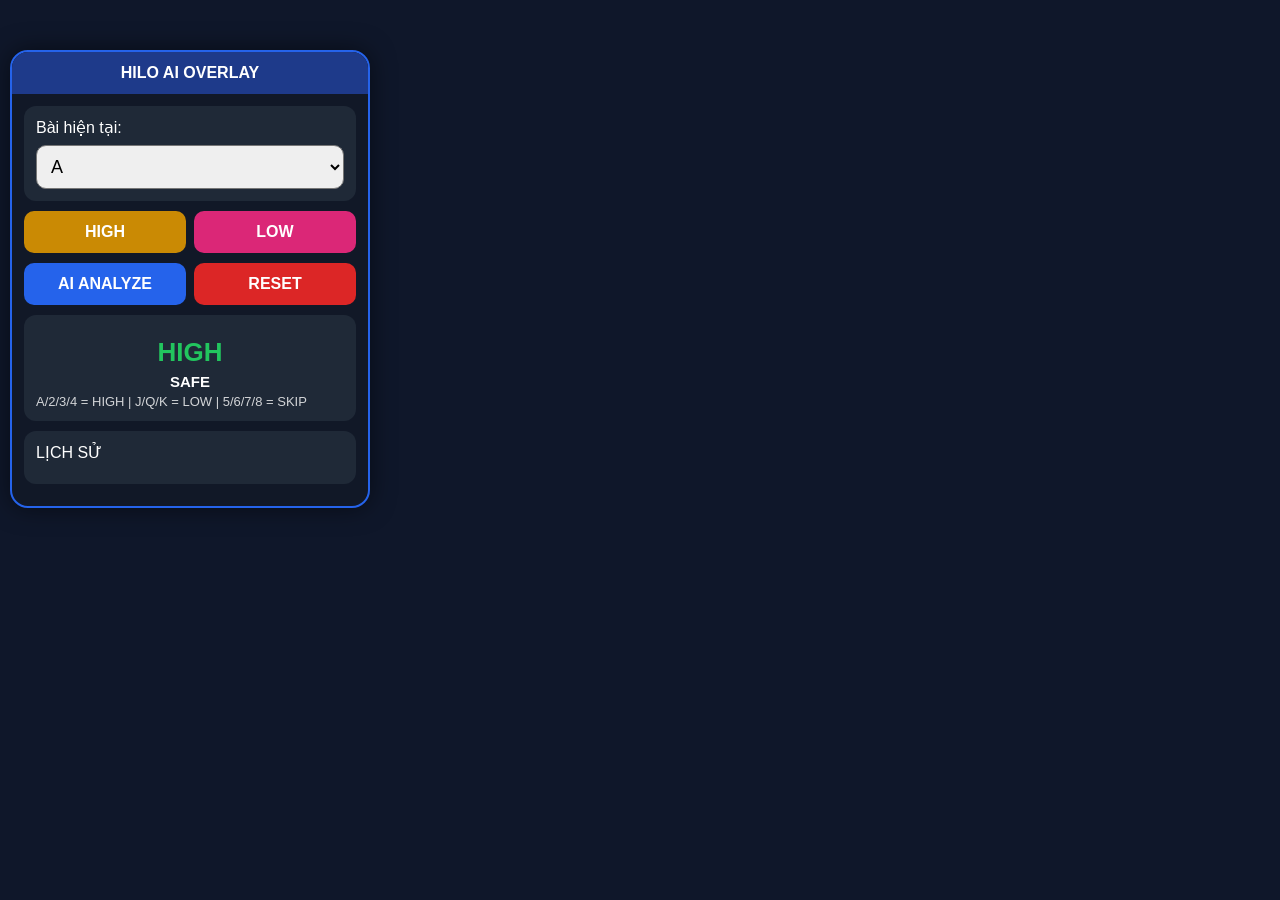
==== index.html @ 994c90d6 "Update index.html" ====
<!DOCTYPE html>
<html lang="vi">
<head>
<meta charset="UTF-8">
<meta name="viewport" content="width=device-width,initial-scale=1">
<title>HILO AI TOOL</title>

<style>

*{
  margin:0;
  padding:0;
  box-sizing:border-box;
  font-family:Arial,sans-serif;
}

body{
  background:#0f172a;
  color:white;
  overflow:hidden;
}

#floating{
  position:fixed;
  top:50px;
  left:10px;
  width:360px;
  background:#111827;
  border:2px solid #2563eb;
  border-radius:18px;
  z-index:999999;
  box-shadow:0 0 25px rgba(0,0,0,.5);
}

#topbar{
  padding:12px;
  background:#1e3a8a;
  border-radius:16px 16px 0 0;
  font-weight:bold;
  text-align:center;
  cursor:move;
}

#content{
  padding:12px;
}

.row{
  display:flex;
  gap:8px;
  margin-bottom:10px;
}

button{
  flex:1;
  border:none;
  border-radius:10px;
  padding:12px;
  color:white;
  font-weight:bold;
  font-size:16px;
}

.high{
  background:#ca8a04;
}

.low{
  background:#db2777;
}

.reset{
  background:#dc2626;
}

.ai{
  background:#2563eb;
}

.card{
  background:#1f2937;
  padding:12px;
  border-radius:12px;
  margin-bottom:10px;
}

#history{
  display:flex;
  flex-wrap:wrap;
  gap:6px;
  max-height:120px;
  overflow:auto;
}

.ball{
  width:34px;
  height:34px;
  border-radius:50%;
  display:flex;
  align-items:center;
  justify-content:center;
  font-size:12px;
  font-weight:bold;
}

.H{
  background:#eab308;
  color:black;
}

.L{
  background:#ec4899;
}

#predict{
  text-align:center;
  font-size:26px;
  font-weight:bold;
  margin-top:10px;
}

.safe{
  color:#22c55e;
}

.risk{
  color:#f59e0b;
}

.danger{
  color:#ef4444;
}

.small{
  font-size:13px;
  opacity:.8;
  margin-top:4px;
}

</style>
</head>
<body>

<div id="floating">

<div id="topbar">
HILO AI OVERLAY
</div>

<div id="content">

<div class="card">
<div>Bài hiện tại:</div>
<select id="card" style="width:100%;padding:10px;margin-top:8px;border-radius:10px;font-size:18px;">
<option value="1">A</option>
<option value="2">2</option>
<option value="3">3</option>
<option value="4">4</option>
<option value="5">5</option>
<option value="6">6</option>
<option value="7">7</option>
<option value="8">8</option>
<option value="9">9</option>
<option value="10">10</option>
<option value="11">J</option>
<option value="12">Q</option>
<option value="13">K</option>
<option value="14">A</option>
</select>
</div>

<div class="row">
<button class="high" onclick="addResult('H')">HIGH</button>
<button class="low" onclick="addResult('L')">LOW</button>
</div>

<div class="row">
<button class="ai" onclick="analyze()">AI ANALYZE</button>
<button class="reset" onclick="resetAll()">RESET</button>
</div>

<div class="card">
<div id="predict">WAIT...</div>
<div class="small" id="stats"></div>
</div>

<div class="card">
<div style="margin-bottom:10px;">LỊCH SỬ</div>
<div id="history"></div>
</div>

</div>
</div>

<script>

let historyData = JSON.parse(localStorage.getItem("hilo_history") || "[]");

function render(){

  const history = document.getElementById("history");
  history.innerHTML = "";

  historyData.slice(-40).forEach(x=>{

    let div = document.createElement("div");
    div.className = "ball " + x;
    div.innerText = x;
    history.appendChild(div);

  });

  localStorage.setItem(
    "hilo_history",
    JSON.stringify(historyData)
  );

}

function addResult(type){

  historyData.push(type);
  render();
  analyze();

}

function resetAll(){

  historyData = [];
  render();
  analyze();

}

function streak(){

  if(historyData.length === 0) return 0;

  let last = historyData[historyData.length-1];
  let s = 0;

  for(let i=historyData.length-1;i>=0;i--){

    if(historyData[i] === last){
      s++;
    }else{
      break;
    }

  }

  return s;

}

function analyze(){

  let card = parseInt(
    document.getElementById("card").value
  );

  let predict = "SKIP";
  let level = "DANGER";

  // A nhỏ nhất
  if(card <= 4){

    predict = "HIGH";
    level = "SAFE";

  }

  // J Q K
  else if(card >= 11){

    predict = "LOW";
    level = "SAFE";

  }

  // 9 10
  else if(card == 9 || card == 10){

    predict = "LOW";
    level = "RISK";

  }

  // 5 6 7 8
  else {

    predict = "SKIP";
    level = "DANGER";

  }

  // cầu bệt
  let last5 = historyData.slice(-5);

  if(last5.length === 5){

    let allH = last5.every(x=>x==='H');
    let allL = last5.every(x=>x==='L');

    if(allH){
      predict = "LOW";
      level = "SAFE";
    }

    if(allL){
      predict = "HIGH";
      level = "SAFE";
    }

  }

  let cls = "safe";

  if(level === "RISK") cls = "risk";
  if(level === "DANGER") cls = "danger";

  document.getElementById("predict")
  .innerHTML = `
    <div class="${cls}">${predict}</div>
    <div style="font-size:15px;margin-top:5px;">${level}</div>
  `;

  document.getElementById("stats")
  .innerHTML = `
    A/2/3/4 = HIGH |
    J/Q/K = LOW |
    5/6/7/8 = SKIP
  `;

}

render();
analyze();

// DRAG MOBILE

const floating = document.getElementById("floating");
const topbar = document.getElementById("topbar");

let isDragging = false;
let offsetX = 0;
let offsetY = 0;

topbar.addEventListener("touchstart", e=>{

  isDragging = true;

  offsetX = e.touches[0].clientX - floating.offsetLeft;
  offsetY = e.touches[0].clientY - floating.offsetTop;

});

window.addEventListener("touchmove", e=>{

  if(!isDragging) return;

  floating.style.left =
    (e.touches[0].clientX-offsetX)+"px";

  floating.style.top =
    (e.touches[0].clientY-offsetY)+"px";

});

window.addEventListener("touchend", ()=>{
  isDragging = false;
});

</script>

</body>
</html>
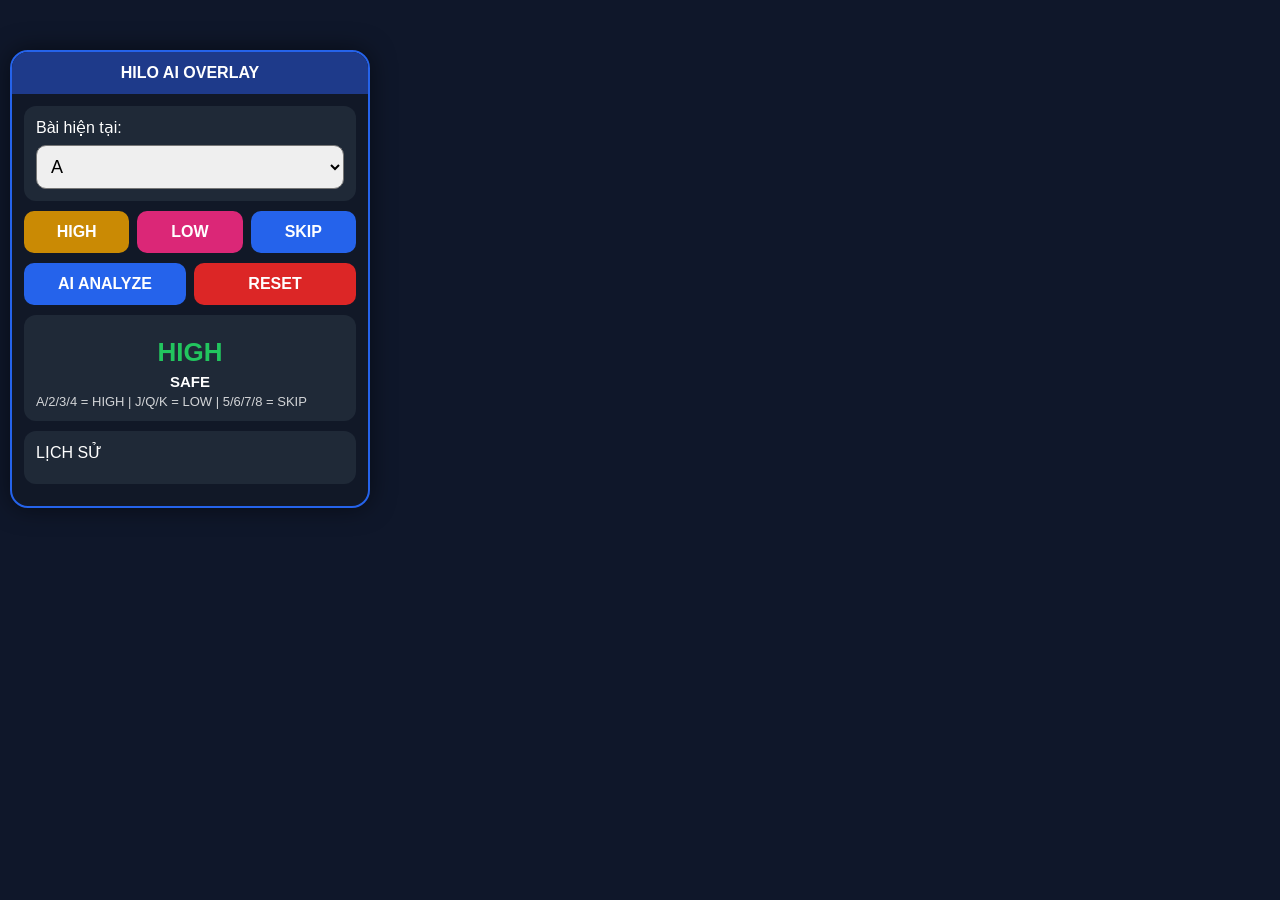
==== commit 24a29b48: "Update index.html" ====
--- a/index.html
+++ b/index.html
@@ -110,6 +110,10 @@
 
 .L{
   background:#ec4899;
+}
+
+.S{
+  background:#6b7280;
 }
 
 #predict{
@@ -172,6 +176,7 @@
 <div class="row">
 <button class="high" onclick="addResult('H')">HIGH</button>
 <button class="low" onclick="addResult('L')">LOW</button>
+<button class="ai" onclick="addResult('S')">SKIP</button>
 </div>
 
 <div class="row">
@@ -205,7 +210,12 @@
 
     let div = document.createElement("div");
     div.className = "ball " + x;
-    div.innerText = x;
+    div.innerText =
+      x === 'H'
+      ? 'H'
+      : x === 'L'
+      ? 'L'
+      : 'S';
     history.appendChild(div);
 
   });
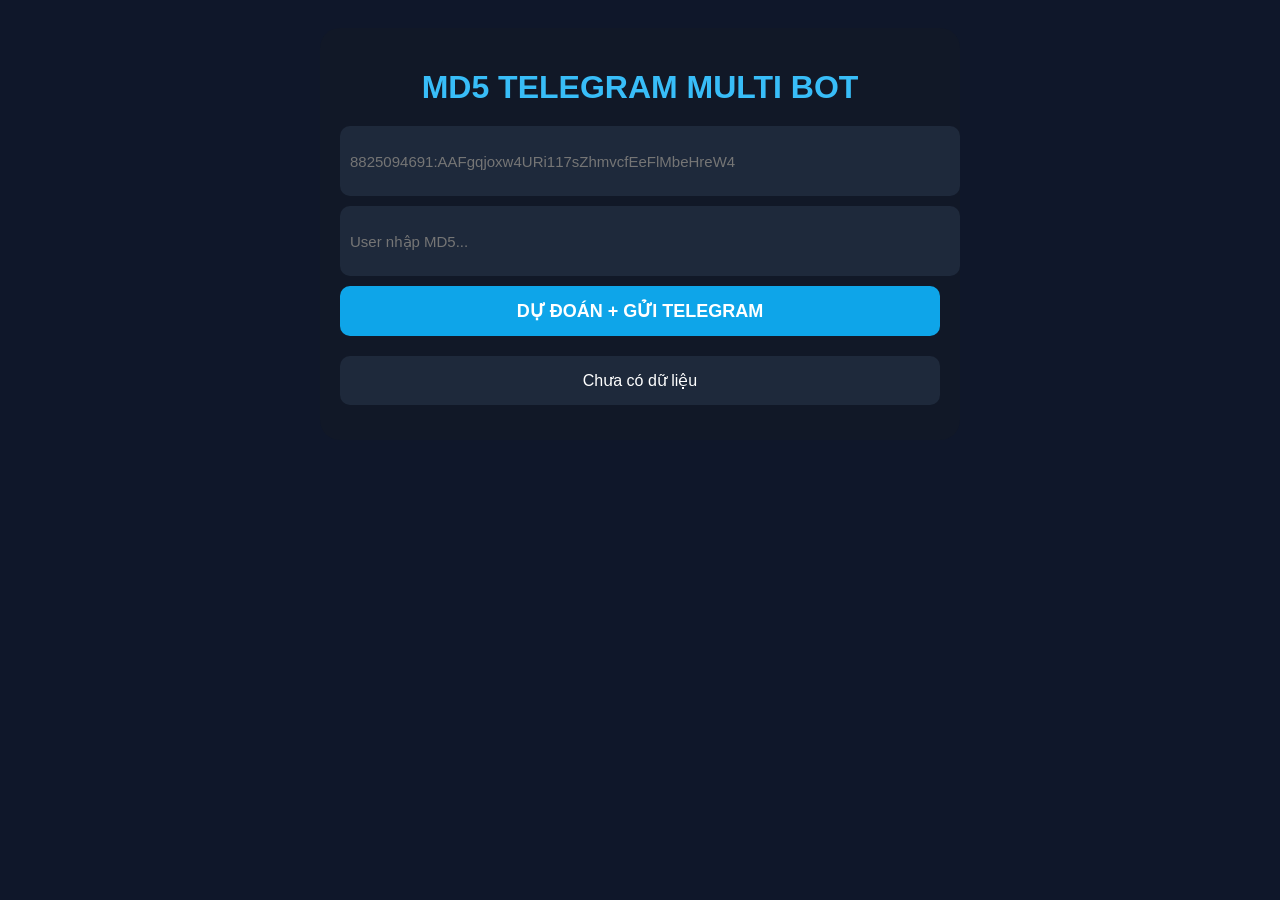
==== commit c43c0896: "Update index.html" ====
--- a/index.html
+++ b/index.html
@@ -2,385 +2,253 @@
 <html lang="vi">
 <head>
 <meta charset="UTF-8">
-<meta name="viewport" content="width=device-width,initial-scale=1">
-<title>HILO AI TOOL</title>
+<meta name="viewport" content="width=device-width,initial-scale=1.0">
+<title>MD5 Multi User Bot</title>
 
 <style>
-
-*{
-  margin:0;
-  padding:0;
-  box-sizing:border-box;
-  font-family:Arial,sans-serif;
-}
 
 body{
   background:#0f172a;
   color:white;
-  overflow:hidden;
-}
-
-#floating{
-  position:fixed;
-  top:50px;
-  left:10px;
-  width:360px;
+  font-family:Arial;
+  padding:20px;
+}
+
+.box{
+  max-width:600px;
+  margin:auto;
   background:#111827;
-  border:2px solid #2563eb;
-  border-radius:18px;
-  z-index:999999;
-  box-shadow:0 0 25px rgba(0,0,0,.5);
-}
-
-#topbar{
-  padding:12px;
-  background:#1e3a8a;
-  border-radius:16px 16px 0 0;
-  font-weight:bold;
+  padding:20px;
+  border-radius:20px;
+}
+
+h1{
   text-align:center;
-  cursor:move;
-}
-
-#content{
-  padding:12px;
-}
-
-.row{
-  display:flex;
-  gap:8px;
+  color:#38bdf8;
+  margin-bottom:20px;
+}
+
+input{
+  width:100%;
+  height:50px;
   margin-bottom:10px;
-}
-
-button{
-  flex:1;
   border:none;
   border-radius:10px;
-  padding:12px;
+  padding:10px;
+  background:#1e293b;
   color:white;
+  font-size:15px;
+}
+
+button{
+  width:100%;
+  height:50px;
+  background:#0ea5e9;
+  border:none;
+  border-radius:10px;
+  color:white;
+  font-size:18px;
   font-weight:bold;
-  font-size:16px;
-}
-
-.high{
-  background:#ca8a04;
-}
-
-.low{
-  background:#db2777;
-}
-
-.reset{
-  background:#dc2626;
-}
-
-.ai{
-  background:#2563eb;
-}
-
-.card{
-  background:#1f2937;
-  padding:12px;
-  border-radius:12px;
-  margin-bottom:10px;
-}
-
-#history{
-  display:flex;
-  flex-wrap:wrap;
-  gap:6px;
-  max-height:120px;
-  overflow:auto;
-}
-
-.ball{
-  width:34px;
-  height:34px;
-  border-radius:50%;
-  display:flex;
-  align-items:center;
-  justify-content:center;
-  font-size:12px;
+  cursor:pointer;
+}
+
+.result{
+  margin-top:20px;
+  padding:15px;
+  background:#1e293b;
+  border-radius:10px;
+  text-align:center;
+}
+
+.big{
+  color:#22c55e;
+  font-size:40px;
   font-weight:bold;
 }
 
-.H{
-  background:#eab308;
-  color:black;
-}
-
-.L{
-  background:#ec4899;
-}
-
-.S{
-  background:#6b7280;
-}
-
-#predict{
-  text-align:center;
-  font-size:26px;
+.small{
+  color:#ef4444;
+  font-size:40px;
   font-weight:bold;
+}
+
+.info{
   margin-top:10px;
 }
 
-.safe{
-  color:#22c55e;
-}
-
-.risk{
-  color:#f59e0b;
-}
-
-.danger{
-  color:#ef4444;
-}
-
-.small{
-  font-size:13px;
-  opacity:.8;
-  margin-top:4px;
+.history{
+  margin-top:15px;
+}
+
+.item{
+  background:#1e293b;
+  padding:10px;
+  margin-bottom:8px;
+  border-radius:8px;
+  font-size:14px;
 }
 
 </style>
 </head>
+
 <body>
 
-<div id="floating">
-
-<div id="topbar">
-HILO AI OVERLAY
+<div class="box">
+
+<h1>MD5 TELEGRAM MULTI BOT</h1>
+
+<!-- TOKEN CHỈ NHẬP 1 LẦN -->
+<input id="token" placeholder="8825094691:AAFgqjoxw4URi117sZhmvcfEeFlMbeHreW4">
+
+<!-- MD5 USER -->
+<input id="md5" placeholder="User nhập MD5...">
+
+<button onclick="run()">
+DỰ ĐOÁN + GỬI TELEGRAM
+</button>
+
+<div class="result" id="result">
+Chưa có dữ liệu
 </div>
 
-<div id="content">
-
-<div class="card">
-<div>Bài hiện tại:</div>
-<select id="card" style="width:100%;padding:10px;margin-top:8px;border-radius:10px;font-size:18px;">
-<option value="1">A</option>
-<option value="2">2</option>
-<option value="3">3</option>
-<option value="4">4</option>
-<option value="5">5</option>
-<option value="6">6</option>
-<option value="7">7</option>
-<option value="8">8</option>
-<option value="9">9</option>
-<option value="10">10</option>
-<option value="11">J</option>
-<option value="12">Q</option>
-<option value="13">K</option>
-<option value="14">A</option>
-</select>
+<div class="history" id="history"></div>
+
 </div>
 
-<div class="row">
-<button class="high" onclick="addResult('H')">HIGH</button>
-<button class="low" onclick="addResult('L')">LOW</button>
-<button class="ai" onclick="addResult('S')">SKIP</button>
-</div>
-
-<div class="row">
-<button class="ai" onclick="analyze()">AI ANALYZE</button>
-<button class="reset" onclick="resetAll()">RESET</button>
-</div>
-
-<div class="card">
-<div id="predict">WAIT...</div>
-<div class="small" id="stats"></div>
-</div>
-
-<div class="card">
-<div style="margin-bottom:10px;">LỊCH SỬ</div>
-<div id="history"></div>
-</div>
-
-</div>
-</div>
-
 <script>
 
-let historyData = JSON.parse(localStorage.getItem("hilo_history") || "[]");
-
-function render(){
-
-  const history = document.getElementById("history");
-  history.innerHTML = "";
-
-  historyData.slice(-40).forEach(x=>{
-
-    let div = document.createElement("div");
-    div.className = "ball " + x;
-    div.innerText =
-      x === 'H'
-      ? 'H'
-      : x === 'L'
-      ? 'L'
-      : 'S';
-    history.appendChild(div);
-
+let historyData = [];
+
+// lưu token toàn cục
+let BOT_TOKEN = "";
+
+function run(){
+
+  const tokenInput =
+    document.getElementById("token").value.trim();
+
+  const md5 =
+    document.getElementById("md5").value.trim().toLowerCase();
+
+  // lưu token 1 lần
+  if(tokenInput !== ""){
+    BOT_TOKEN = tokenInput;
+    localStorage.setItem("bot_token", BOT_TOKEN);
+  }
+
+  // load lại token nếu có
+  if(BOT_TOKEN === ""){
+    BOT_TOKEN = localStorage.getItem("bot_token") || "";
+  }
+
+  if(BOT_TOKEN === ""){
+    alert("Chưa có TOKEN");
+    return;
+  }
+
+  if(md5.length < 10){
+    alert("MD5 không hợp lệ");
+    return;
+  }
+
+  let big = 0;
+  let small = 0;
+
+  for(let c of md5){
+
+    if(/[0-9]/.test(c)){
+      let n = parseInt(c);
+      if(n >= 5) big += 2;
+      else small += 2;
+    }else{
+      let code = c.charCodeAt(0);
+      if(code % 2 === 0) big++;
+      else small++;
+    }
+
+  }
+
+  // chống lặp
+  if(historyData.length >= 2){
+    let a = historyData.at(-1);
+    let b = historyData.at(-2);
+
+    if(a === b){
+      if(a === "BIG") small += 4;
+      else big += 4;
+    }
+  }
+
+  let result = big >= small ? "BIG" : "SMALL";
+
+  let percent = Math.floor(
+    Math.max(big,small) / (big+small) * 100
+  );
+
+  historyData.push(result);
+
+  document.getElementById("result").innerHTML = `
+    <div class="${result === "BIG" ? "big" : "small"}">
+      ${result}
+    </div>
+    <div class="info">CONFIDENCE: ${percent}%</div>
+    <div class="info">MD5: ${md5}</div>
+  `;
+
+  renderHistory();
+
+  sendTelegram(result, percent, md5);
+
+}
+
+function renderHistory(){
+
+  let box = document.getElementById("history");
+  box.innerHTML = "";
+
+  historyData.slice().reverse().forEach((v,i)=>{
+    box.innerHTML += `
+      <div class="item">#${historyData.length-i} → ${v}</div>
+    `;
   });
 
-  localStorage.setItem(
-    "hilo_history",
-    JSON.stringify(historyData)
-  );
-
-}
-
-function addResult(type){
-
-  historyData.push(type);
-  render();
-  analyze();
-
-}
-
-function resetAll(){
-
-  historyData = [];
-  render();
-  analyze();
-
-}
-
-function streak(){
-
-  if(historyData.length === 0) return 0;
-
-  let last = historyData[historyData.length-1];
-  let s = 0;
-
-  for(let i=historyData.length-1;i>=0;i--){
-
-    if(historyData[i] === last){
-      s++;
-    }else{
-      break;
-    }
-
-  }
-
-  return s;
-
-}
-
-function analyze(){
-
-  let card = parseInt(
-    document.getElementById("card").value
-  );
-
-  let predict = "SKIP";
-  let level = "DANGER";
-
-  // A nhỏ nhất
-  if(card <= 4){
-
-    predict = "HIGH";
-    level = "SAFE";
-
-  }
-
-  // J Q K
-  else if(card >= 11){
-
-    predict = "LOW";
-    level = "SAFE";
-
-  }
-
-  // 9 10
-  else if(card == 9 || card == 10){
-
-    predict = "LOW";
-    level = "RISK";
-
-  }
-
-  // 5 6 7 8
-  else {
-
-    predict = "SKIP";
-    level = "DANGER";
-
-  }
-
-  // cầu bệt
-  let last5 = historyData.slice(-5);
-
-  if(last5.length === 5){
-
-    let allH = last5.every(x=>x==='H');
-    let allL = last5.every(x=>x==='L');
-
-    if(allH){
-      predict = "LOW";
-      level = "SAFE";
-    }
-
-    if(allL){
-      predict = "HIGH";
-      level = "SAFE";
-    }
-
-  }
-
-  let cls = "safe";
-
-  if(level === "RISK") cls = "risk";
-  if(level === "DANGER") cls = "danger";
-
-  document.getElementById("predict")
-  .innerHTML = `
-    <div class="${cls}">${predict}</div>
-    <div style="font-size:15px;margin-top:5px;">${level}</div>
-  `;
-
-  document.getElementById("stats")
-  .innerHTML = `
-    A/2/3/4 = HIGH |
-    J/Q/K = LOW |
-    5/6/7/8 = SKIP
-  `;
-
-}
-
-render();
-analyze();
-
-// DRAG MOBILE
-
-const floating = document.getElementById("floating");
-const topbar = document.getElementById("topbar");
-
-let isDragging = false;
-let offsetX = 0;
-let offsetY = 0;
-
-topbar.addEventListener("touchstart", e=>{
-
-  isDragging = true;
-
-  offsetX = e.touches[0].clientX - floating.offsetLeft;
-  offsetY = e.touches[0].clientY - floating.offsetTop;
-
-});
-
-window.addEventListener("touchmove", e=>{
-
-  if(!isDragging) return;
-
-  floating.style.left =
-    (e.touches[0].clientX-offsetX)+"px";
-
-  floating.style.top =
-    (e.touches[0].clientY-offsetY)+"px";
-
-});
-
-window.addEventListener("touchend", ()=>{
-  isDragging = false;
-});
+}
+
+async function sendTelegram(result, percent, md5){
+
+  let text =
+`MD5 MULTI BOT
+
+MD5: ${md5}
+RESULT: ${result}
+CONFIDENCE: ${percent}%`;
+
+  try{
+
+    await fetch(
+      `https://api.telegram.org/bot${BOT_TOKEN}/sendMessage`,
+      {
+        method:"POST",
+        headers:{
+          "Content-Type":"application/json"
+        },
+        body:JSON.stringify({
+          chat_id: "", 
+          text:text
+        })
+      }
+    );
+
+  }catch(e){
+    alert("Lỗi gửi Telegram");
+  }
+
+}
+
+// auto load token khi mở web
+window.onload = ()=>{
+  BOT_TOKEN = localStorage.getItem("bot_token") || "";
+};
 
 </script>
 
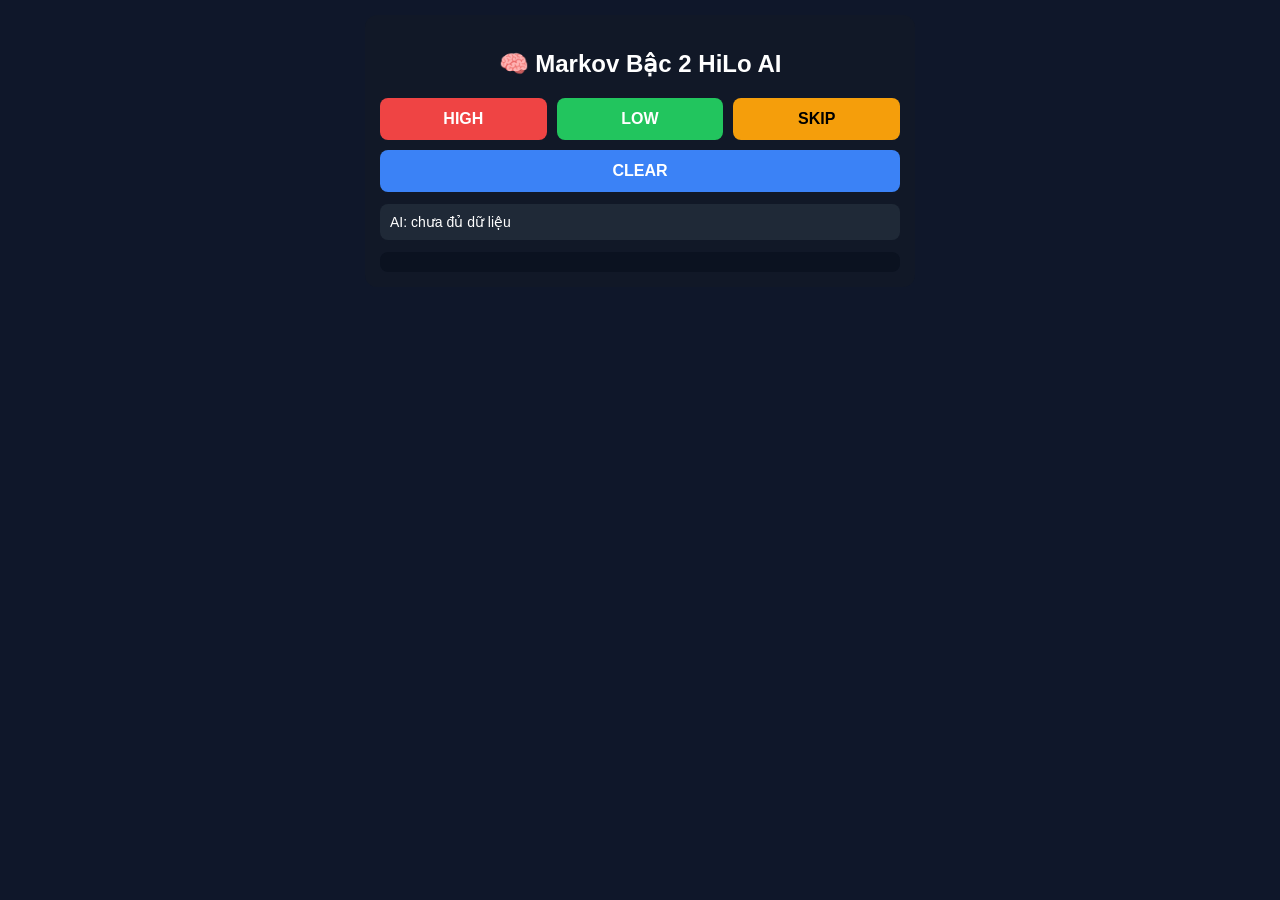
==== commit 42c1aa01: "Update index.html" ====
--- a/index.html
+++ b/index.html
@@ -2,253 +2,197 @@
 <html lang="vi">
 <head>
 <meta charset="UTF-8">
-<meta name="viewport" content="width=device-width,initial-scale=1.0">
-<title>MD5 Multi User Bot</title>
+<meta name="viewport" content="width=device-width, initial-scale=1.0">
+<title>HiLo Markov 2 AI</title>
 
 <style>
-
 body{
+  margin:0;
+  font-family:Arial;
   background:#0f172a;
   color:white;
-  font-family:Arial;
-  padding:20px;
+  padding:15px;
 }
 
 .box{
-  max-width:600px;
+  max-width:520px;
   margin:auto;
   background:#111827;
-  padding:20px;
-  border-radius:20px;
-}
-
-h1{
-  text-align:center;
-  color:#38bdf8;
-  margin-bottom:20px;
-}
-
-input{
-  width:100%;
-  height:50px;
-  margin-bottom:10px;
+  padding:15px;
+  border-radius:12px;
+}
+
+h2{text-align:center;}
+
+.row{display:flex; gap:10px; margin-top:10px;}
+
+button{
+  flex:1;
+  padding:12px;
   border:none;
-  border-radius:10px;
+  border-radius:8px;
+  font-weight:bold;
+  font-size:16px;
+}
+
+.high{background:#ef4444;color:white;}
+.low{background:#22c55e;color:white;}
+.skip{background:#f59e0b;color:black;}
+.clear{background:#3b82f6;color:white;width:100%;margin-top:10px;}
+
+#history{
+  margin-top:12px;
+  background:#0b1220;
   padding:10px;
-  background:#1e293b;
-  color:white;
-  font-size:15px;
-}
-
-button{
-  width:100%;
-  height:50px;
-  background:#0ea5e9;
-  border:none;
-  border-radius:10px;
-  color:white;
-  font-size:18px;
-  font-weight:bold;
-  cursor:pointer;
-}
-
-.result{
-  margin-top:20px;
-  padding:15px;
-  background:#1e293b;
-  border-radius:10px;
-  text-align:center;
-}
-
-.big{
-  color:#22c55e;
-  font-size:40px;
-  font-weight:bold;
-}
-
-.small{
-  color:#ef4444;
-  font-size:40px;
-  font-weight:bold;
-}
-
-.info{
-  margin-top:10px;
-}
-
-.history{
-  margin-top:15px;
-}
-
-.item{
-  background:#1e293b;
-  padding:10px;
-  margin-bottom:8px;
   border-radius:8px;
   font-size:14px;
 }
 
+#ai{
+  margin-top:12px;
+  background:#1f2937;
+  padding:10px;
+  border-radius:8px;
+  font-size:14px;
+}
 </style>
 </head>
 
 <body>
 
 <div class="box">
-
-<h1>MD5 TELEGRAM MULTI BOT</h1>
-
-<!-- TOKEN CHỈ NHẬP 1 LẦN -->
-<input id="token" placeholder="8825094691:AAFgqjoxw4URi117sZhmvcfEeFlMbeHreW4">
-
-<!-- MD5 USER -->
-<input id="md5" placeholder="User nhập MD5...">
-
-<button onclick="run()">
-DỰ ĐOÁN + GỬI TELEGRAM
-</button>
-
-<div class="result" id="result">
-Chưa có dữ liệu
+  <h2>🧠 Markov Bậc 2 HiLo AI</h2>
+
+  <div class="row">
+    <button class="high" onclick="add('H')">HIGH</button>
+    <button class="low" onclick="add('L')">LOW</button>
+    <button class="skip" onclick="add('S')">SKIP</button>
+  </div>
+
+  <button class="clear" onclick="clearAll()">CLEAR</button>
+
+  <div id="ai">AI: chưa đủ dữ liệu</div>
+  <div id="history"></div>
 </div>
 
-<div class="history" id="history"></div>
-
-</div>
-
 <script>
 
-let historyData = [];
-
-// lưu token toàn cục
-let BOT_TOKEN = "";
-
-function run(){
-
-  const tokenInput =
-    document.getElementById("token").value.trim();
-
-  const md5 =
-    document.getElementById("md5").value.trim().toLowerCase();
-
-  // lưu token 1 lần
-  if(tokenInput !== ""){
-    BOT_TOKEN = tokenInput;
-    localStorage.setItem("bot_token", BOT_TOKEN);
-  }
-
-  // load lại token nếu có
-  if(BOT_TOKEN === ""){
-    BOT_TOKEN = localStorage.getItem("bot_token") || "";
-  }
-
-  if(BOT_TOKEN === ""){
-    alert("Chưa có TOKEN");
+let data = [];
+
+function add(v){
+  data.push(v);
+  render();
+}
+
+function clearAll(){
+  data = [];
+  render();
+}
+
+function render(){
+  document.getElementById("history").innerText =
+    "History: " + data.join(" ");
+
+  analyze();
+}
+
+// ============================
+// MARKOV ORDER 2 ENGINE
+// ============================
+function analyze(){
+
+  let seq = data.filter(x => x !== "S");
+
+  if(seq.length < 15){
+    document.getElementById("ai").innerText =
+      "AI: cần ít nhất 15 phiên để học Markov bậc 2";
     return;
   }
 
-  if(md5.length < 10){
-    alert("MD5 không hợp lệ");
+  // =========================
+  // 1. BUILD 2-STEP MATRIX
+  // =========================
+  let states = ["H","L"];
+
+  let trans2 = {};
+
+  for(let a of states){
+    for(let b of states){
+      trans2[a+b] = {H:0, L:0};
+    }
+  }
+
+  // =========================
+  // 2. FILL TRANSITIONS
+  // =========================
+  for(let i=0;i<seq.length-2;i++){
+
+    let key = seq[i] + seq[i+1];
+    let next = seq[i+2];
+
+    if(trans2[key]){
+      trans2[key][next]++;
+    }
+  }
+
+  // =========================
+  // 3. GET CURRENT STATE
+  // =========================
+  let last1 = seq[seq.length-2];
+  let last2 = seq[seq.length-1];
+
+  let currentState = last1 + last2;
+
+  if(!trans2[currentState]){
+    document.getElementById("ai").innerText =
+      "AI: trạng thái chưa đủ dữ liệu";
     return;
   }
 
-  let big = 0;
-  let small = 0;
-
-  for(let c of md5){
-
-    if(/[0-9]/.test(c)){
-      let n = parseInt(c);
-      if(n >= 5) big += 2;
-      else small += 2;
-    }else{
-      let code = c.charCodeAt(0);
-      if(code % 2 === 0) big++;
-      else small++;
-    }
-
-  }
-
-  // chống lặp
-  if(historyData.length >= 2){
-    let a = historyData.at(-1);
-    let b = historyData.at(-2);
-
-    if(a === b){
-      if(a === "BIG") small += 4;
-      else big += 4;
-    }
-  }
-
-  let result = big >= small ? "BIG" : "SMALL";
-
-  let percent = Math.floor(
-    Math.max(big,small) / (big+small) * 100
-  );
-
-  historyData.push(result);
-
-  document.getElementById("result").innerHTML = `
-    <div class="${result === "BIG" ? "big" : "small"}">
-      ${result}
-    </div>
-    <div class="info">CONFIDENCE: ${percent}%</div>
-    <div class="info">MD5: ${md5}</div>
-  `;
-
-  renderHistory();
-
-  sendTelegram(result, percent, md5);
-
-}
-
-function renderHistory(){
-
-  let box = document.getElementById("history");
-  box.innerHTML = "";
-
-  historyData.slice().reverse().forEach((v,i)=>{
-    box.innerHTML += `
-      <div class="item">#${historyData.length-i} → ${v}</div>
-    `;
-  });
-
-}
-
-async function sendTelegram(result, percent, md5){
-
-  let text =
-`MD5 MULTI BOT
-
-MD5: ${md5}
-RESULT: ${result}
-CONFIDENCE: ${percent}%`;
-
-  try{
-
-    await fetch(
-      `https://api.telegram.org/bot${BOT_TOKEN}/sendMessage`,
-      {
-        method:"POST",
-        headers:{
-          "Content-Type":"application/json"
-        },
-        body:JSON.stringify({
-          chat_id: "", 
-          text:text
-        })
-      }
-    );
-
-  }catch(e){
-    alert("Lỗi gửi Telegram");
-  }
-
-}
-
-// auto load token khi mở web
-window.onload = ()=>{
-  BOT_TOKEN = localStorage.getItem("bot_token") || "";
-};
+  let total = trans2[currentState].H + trans2[currentState].L;
+
+  let pH = total ? trans2[currentState].H / total : 0;
+  let pL = total ? trans2[currentState].L / total : 0;
+
+  let predict = pH > pL ? "HIGH" : "LOW";
+  let confidence = Math.max(pH,pL) * 100;
+
+  // =========================
+  // 4. PATTERN INSIGHT
+  // =========================
+  let pattern = "";
+
+  if(currentState === "HH"){
+    pattern = "Sau HH → kiểm tra đảo hoặc bệt tiếp";
+  }
+  else if(currentState === "LL"){
+    pattern = "Sau LL → thường dễ đảo hoặc kéo dài";
+  }
+  else if(currentState === "HL"){
+    pattern = "HL = cầu gãy → biến động cao";
+  }
+  else if(currentState === "LH"){
+    pattern = "LH = đảo nhịp → dễ flip tiếp";
+  }
+
+  // =========================
+  // 5. TREND STRENGTH
+  // =========================
+  let stability =
+    total < 3 ? "Yếu (ít dữ liệu)"
+    : confidence > 0.65 ? "Rõ xu hướng"
+    : "Nhiễu / khó đoán";
+
+  // =========================
+  // 6. OUTPUT
+  // =========================
+  document.getElementById("ai").innerHTML =
+    "🎯 Dự đoán: " + predict +
+    "<br>📊 Confidence: " + confidence.toFixed(1) + "%" +
+    "<br>🧩 State: " + currentState +
+    "<br>📈 Insight: " + pattern +
+    "<br>🧠 Strength: " + stability;
+}
 
 </script>
 
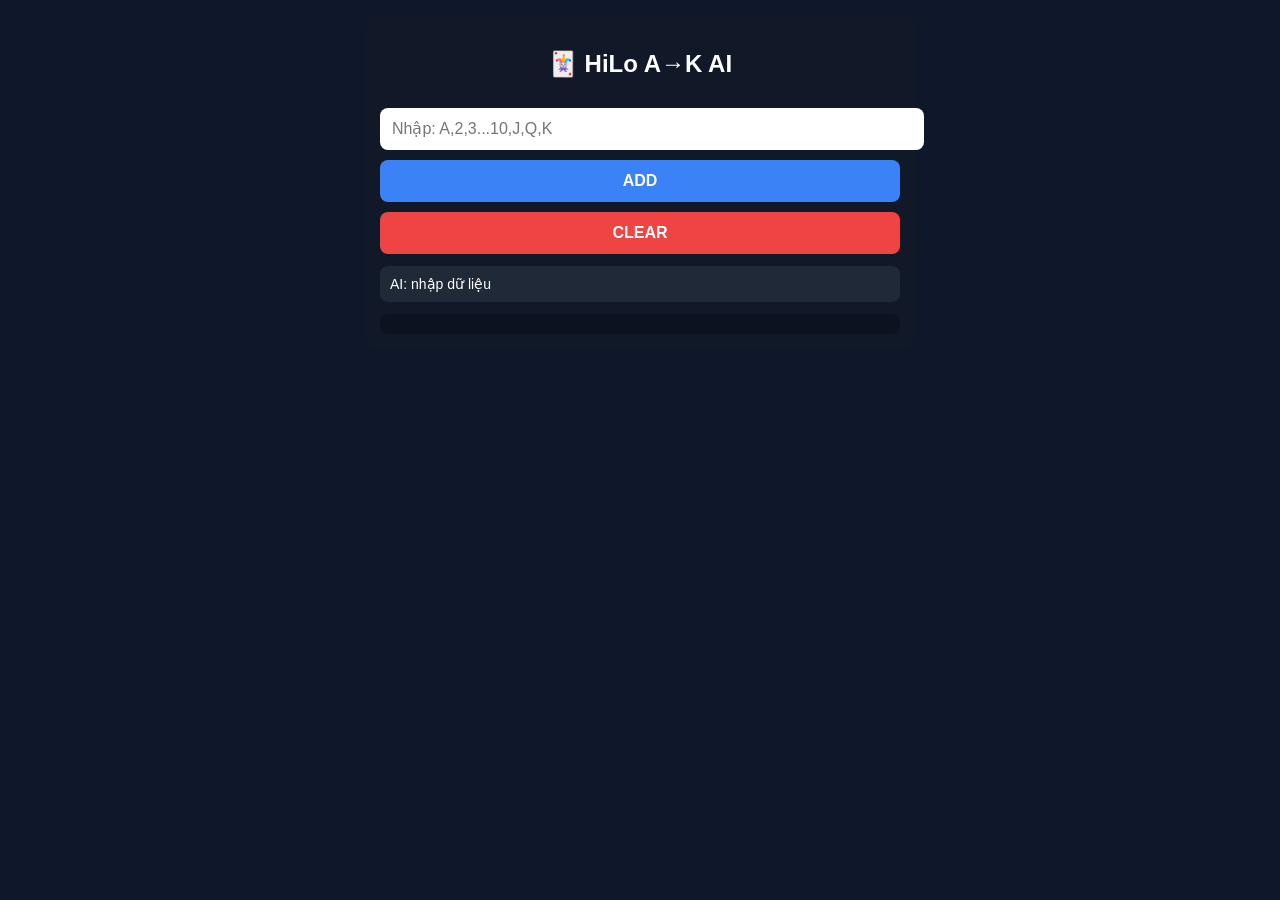
==== commit eb26364e: "Update index.html" ====
--- a/index.html
+++ b/index.html
@@ -3,7 +3,7 @@
 <head>
 <meta charset="UTF-8">
 <meta name="viewport" content="width=device-width, initial-scale=1.0">
-<title>HiLo Markov 2 AI</title>
+<title>HiLo Deck AI</title>
 
 <style>
 body{
@@ -24,6 +24,15 @@
 
 h2{text-align:center;}
 
+input{
+  width:100%;
+  padding:12px;
+  font-size:16px;
+  border-radius:8px;
+  border:none;
+  margin-top:10px;
+}
+
 .row{display:flex; gap:10px; margin-top:10px;}
 
 button{
@@ -33,12 +42,11 @@
   border-radius:8px;
   font-weight:bold;
   font-size:16px;
-}
-
-.high{background:#ef4444;color:white;}
-.low{background:#22c55e;color:white;}
-.skip{background:#f59e0b;color:black;}
-.clear{background:#3b82f6;color:white;width:100%;margin-top:10px;}
+  cursor:pointer;
+}
+
+.add{background:#3b82f6;color:white;}
+.clear{background:#ef4444;color:white;width:100%;margin-top:10px;}
 
 #history{
   margin-top:12px;
@@ -61,17 +69,17 @@
 <body>
 
 <div class="box">
-  <h2>🧠 Markov Bậc 2 HiLo AI</h2>
+  <h2>🃏 HiLo A→K AI</h2>
+
+  <input id="cardInput" placeholder="Nhập: A,2,3...10,J,Q,K">
 
   <div class="row">
-    <button class="high" onclick="add('H')">HIGH</button>
-    <button class="low" onclick="add('L')">LOW</button>
-    <button class="skip" onclick="add('S')">SKIP</button>
+    <button class="add" onclick="addCard()">ADD</button>
   </div>
 
   <button class="clear" onclick="clearAll()">CLEAR</button>
 
-  <div id="ai">AI: chưa đủ dữ liệu</div>
+  <div id="ai">AI: nhập dữ liệu</div>
   <div id="history"></div>
 </div>
 
@@ -79,8 +87,39 @@
 
 let data = [];
 
-function add(v){
-  data.push(v);
+// =========================
+// MAP CARD → HIGH/LOW
+// =========================
+function toHL(card){
+
+  card = card.toUpperCase().trim();
+
+  if(["A","2","3","4","5","6","7"].includes(card)){
+    return "L";
+  }
+
+  if(["8","9","10","J","Q","K"].includes(card)){
+    return "H";
+  }
+
+  return null;
+}
+
+// =========================
+function addCard(){
+
+  let val = document.getElementById("cardInput").value;
+
+  let hl = toHL(val);
+
+  if(!hl){
+    alert("Sai input!");
+    return;
+  }
+
+  data.push(hl);
+  document.getElementById("cardInput").value = "";
+
   render();
 }
 
@@ -96,102 +135,99 @@
   analyze();
 }
 
-// ============================
-// MARKOV ORDER 2 ENGINE
-// ============================
+// =========================
+// AI ENGINE
+// =========================
 function analyze(){
 
-  let seq = data.filter(x => x !== "S");
-
-  if(seq.length < 15){
+  if(data.length < 5){
     document.getElementById("ai").innerText =
-      "AI: cần ít nhất 15 phiên để học Markov bậc 2";
+      "AI: cần ít nhất 5 lá";
     return;
   }
 
-  // =========================
-  // 1. BUILD 2-STEP MATRIX
-  // =========================
-  let states = ["H","L"];
-
-  let trans2 = {};
-
-  for(let a of states){
-    for(let b of states){
-      trans2[a+b] = {H:0, L:0};
-    }
-  }
-
-  // =========================
-  // 2. FILL TRANSITIONS
-  // =========================
-  for(let i=0;i<seq.length-2;i++){
-
-    let key = seq[i] + seq[i+1];
-    let next = seq[i+2];
-
-    if(trans2[key]){
-      trans2[key][next]++;
-    }
-  }
-
-  // =========================
-  // 3. GET CURRENT STATE
-  // =========================
-  let last1 = seq[seq.length-2];
-  let last2 = seq[seq.length-1];
-
-  let currentState = last1 + last2;
-
-  if(!trans2[currentState]){
-    document.getElementById("ai").innerText =
-      "AI: trạng thái chưa đủ dữ liệu";
-    return;
-  }
-
-  let total = trans2[currentState].H + trans2[currentState].L;
-
-  let pH = total ? trans2[currentState].H / total : 0;
-  let pL = total ? trans2[currentState].L / total : 0;
-
-  let predict = pH > pL ? "HIGH" : "LOW";
-  let confidence = Math.max(pH,pL) * 100;
-
-  // =========================
-  // 4. PATTERN INSIGHT
-  // =========================
-  let pattern = "";
-
-  if(currentState === "HH"){
-    pattern = "Sau HH → kiểm tra đảo hoặc bệt tiếp";
-  }
-  else if(currentState === "LL"){
-    pattern = "Sau LL → thường dễ đảo hoặc kéo dài";
-  }
-  else if(currentState === "HL"){
-    pattern = "HL = cầu gãy → biến động cao";
-  }
-  else if(currentState === "LH"){
-    pattern = "LH = đảo nhịp → dễ flip tiếp";
-  }
-
-  // =========================
-  // 5. TREND STRENGTH
-  // =========================
-  let stability =
-    total < 3 ? "Yếu (ít dữ liệu)"
-    : confidence > 0.65 ? "Rõ xu hướng"
-    : "Nhiễu / khó đoán";
-
-  // =========================
-  // 6. OUTPUT
-  // =========================
-  document.getElementById("ai").innerHTML =
-    "🎯 Dự đoán: " + predict +
-    "<br>📊 Confidence: " + confidence.toFixed(1) + "%" +
-    "<br>🧩 State: " + currentState +
-    "<br>📈 Insight: " + pattern +
-    "<br>🧠 Strength: " + stability;
+  let seq = data;
+
+  let last = seq[seq.length - 1];
+
+  // =====================
+  // STREAK
+  // =====================
+  let streak = 1;
+  for(let i=seq.length-2;i>=0;i--){
+    if(seq[i] === last) streak++;
+    else break;
+  }
+
+  // =====================
+  // PATTERN CHECK
+  // =====================
+  let last5 = seq.slice(-5).join("");
+
+  let is11 = (last5 === "HLHLH" || last5 === "LHLHL");
+  let is12 = (last5.includes("HLL") || last5.includes("LLH"));
+
+  // =====================
+  // SẮP ĐẢO
+  // =====================
+  let soonReverse = false;
+
+  if(streak >= 3) soonReverse = true;
+  if(is11 && seq.slice(-2).join("") !== "HL" && seq.slice(-2).join("") !== "LH"){
+    soonReverse = true;
+  }
+
+  // =====================
+  // CẦU GÃY
+  // =====================
+  let broken = false;
+
+  let flip = 0;
+  for(let i=1;i<seq.length;i++){
+    if(seq[i] !== seq[i-1]) flip++;
+  }
+
+  let flipRate = flip / seq.length;
+
+  if(flipRate > 0.7){
+    broken = true;
+  }
+
+  if(is12 && streak === 1){
+    broken = true;
+  }
+
+  // =====================
+  // OUTPUT
+  // =====================
+  let msg = "";
+
+  msg += "🃏 Last: " + last + "<br>";
+  msg += "📊 Streak: " + last + " x" + streak + "<br>";
+
+  if(is11){
+    msg += "🔁 Cầu 1-1<br>";
+  }
+  else if(is12){
+    msg += "📈 Cầu 1-2<br>";
+  }
+  else{
+    msg += "❓ Cầu yếu<br>";
+  }
+
+  if(soonReverse){
+    msg += "⚠️ SẮP ĐẢO CẦU<br>";
+  }
+
+  if(broken){
+    msg += "💥 CẦU GÃY / NHIỄU<br>";
+  }
+
+  if(!soonReverse && !broken){
+    msg += "🧠 Cầu ổn định<br>";
+  }
+
+  document.getElementById("ai").innerHTML = msg;
 }
 
 </script>
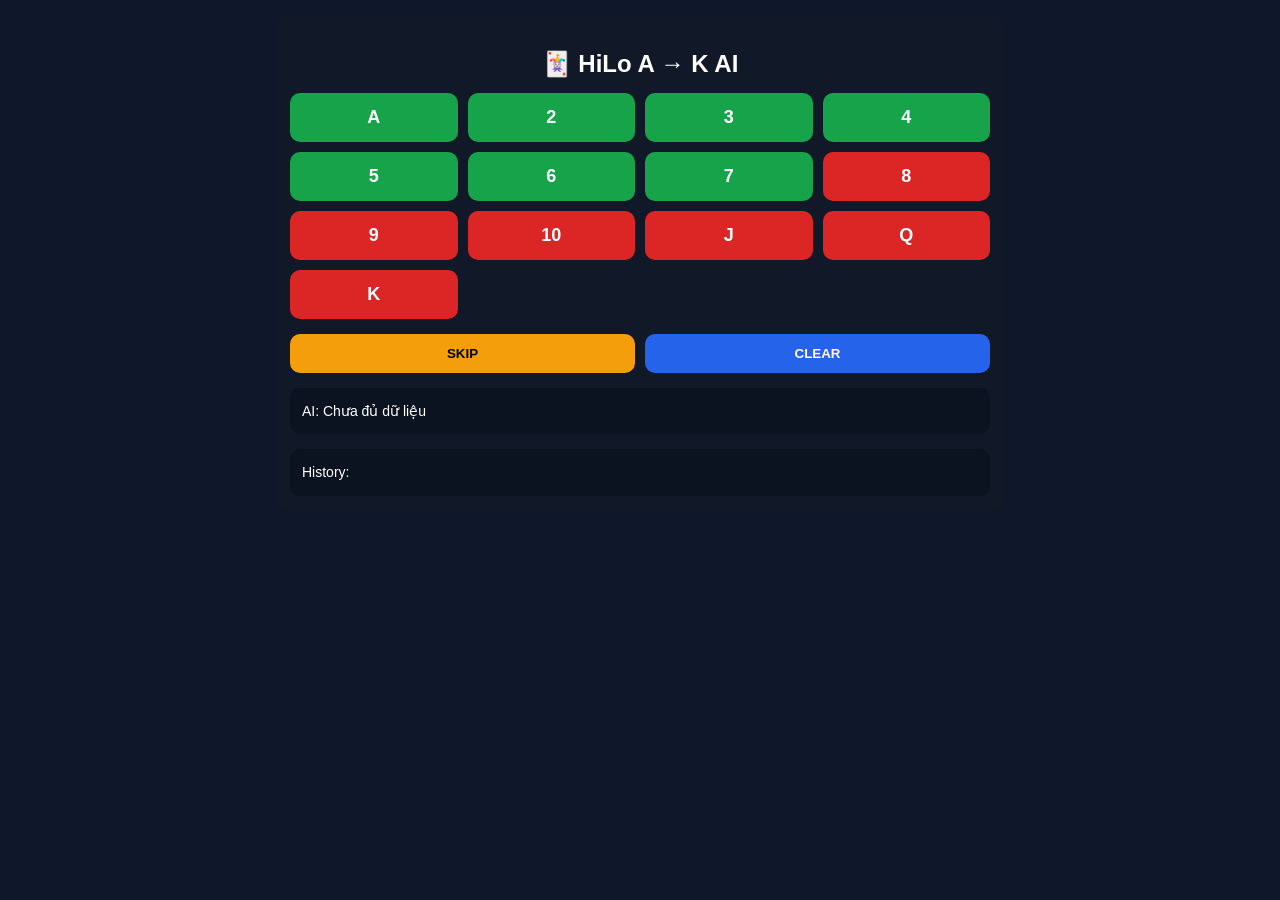
==== commit 2098da47: "Update index.html" ====
--- a/index.html
+++ b/index.html
@@ -3,188 +3,304 @@
 <head>
 <meta charset="UTF-8">
 <meta name="viewport" content="width=device-width, initial-scale=1.0">
-<title>HiLo Deck AI</title>
+<title>HiLo A→K AI</title>
 
 <style>
+
 body{
   margin:0;
-  font-family:Arial;
+  padding:15px;
   background:#0f172a;
   color:white;
-  padding:15px;
+  font-family:Arial;
 }
 
 .box{
-  max-width:520px;
+  max-width:700px;
   margin:auto;
   background:#111827;
   padding:15px;
   border-radius:12px;
 }
 
-h2{text-align:center;}
-
-input{
-  width:100%;
-  padding:12px;
-  font-size:16px;
-  border-radius:8px;
+h2{
+  text-align:center;
+  margin-bottom:15px;
+}
+
+.cards{
+  display:grid;
+  grid-template-columns:repeat(4,1fr);
+  gap:10px;
+}
+
+.card-btn{
+  padding:14px;
   border:none;
-  margin-top:10px;
-}
-
-.row{display:flex; gap:10px; margin-top:10px;}
-
-button{
+  border-radius:10px;
+  font-size:18px;
+  font-weight:bold;
+  cursor:pointer;
+  background:#1e293b;
+  color:white;
+}
+
+.card-btn:hover{
+  opacity:0.9;
+}
+
+.low{
+  background:#16a34a;
+}
+
+.high{
+  background:#dc2626;
+}
+
+.control{
+  margin-top:15px;
+  display:flex;
+  gap:10px;
+}
+
+.control button{
   flex:1;
   padding:12px;
   border:none;
-  border-radius:8px;
+  border-radius:10px;
   font-weight:bold;
-  font-size:16px;
   cursor:pointer;
 }
 
-.add{background:#3b82f6;color:white;}
-.clear{background:#ef4444;color:white;width:100%;margin-top:10px;}
-
-#history{
-  margin-top:12px;
+.clear{
+  background:#2563eb;
+  color:white;
+}
+
+.skip{
+  background:#f59e0b;
+  color:black;
+}
+
+#history,
+#ai{
+  margin-top:15px;
   background:#0b1220;
-  padding:10px;
-  border-radius:8px;
+  padding:12px;
+  border-radius:10px;
   font-size:14px;
-}
-
-#ai{
-  margin-top:12px;
-  background:#1f2937;
-  padding:10px;
-  border-radius:8px;
-  font-size:14px;
-}
+  line-height:1.6;
+}
+
+.tag{
+  display:inline-block;
+  padding:3px 8px;
+  border-radius:6px;
+  margin-left:5px;
+  font-size:12px;
+  font-weight:bold;
+}
+
+.tag-low{
+  background:#16a34a;
+}
+
+.tag-high{
+  background:#dc2626;
+}
+
 </style>
 </head>
 
 <body>
 
 <div class="box">
-  <h2>🃏 HiLo A→K AI</h2>
-
-  <input id="cardInput" placeholder="Nhập: A,2,3...10,J,Q,K">
-
-  <div class="row">
-    <button class="add" onclick="addCard()">ADD</button>
+
+  <h2>🃏 HiLo A → K AI</h2>
+
+  <div class="cards">
+
+    <button class="card-btn low" onclick="addCard('A')">A</button>
+    <button class="card-btn low" onclick="addCard('2')">2</button>
+    <button class="card-btn low" onclick="addCard('3')">3</button>
+    <button class="card-btn low" onclick="addCard('4')">4</button>
+
+    <button class="card-btn low" onclick="addCard('5')">5</button>
+    <button class="card-btn low" onclick="addCard('6')">6</button>
+    <button class="card-btn low" onclick="addCard('7')">7</button>
+
+    <button class="card-btn high" onclick="addCard('8')">8</button>
+    <button class="card-btn high" onclick="addCard('9')">9</button>
+    <button class="card-btn high" onclick="addCard('10')">10</button>
+
+    <button class="card-btn high" onclick="addCard('J')">J</button>
+    <button class="card-btn high" onclick="addCard('Q')">Q</button>
+    <button class="card-btn high" onclick="addCard('K')">K</button>
+
   </div>
 
-  <button class="clear" onclick="clearAll()">CLEAR</button>
-
-  <div id="ai">AI: nhập dữ liệu</div>
-  <div id="history"></div>
+  <div class="control">
+    <button class="skip" onclick="skip()">SKIP</button>
+    <button class="clear" onclick="clearAll()">CLEAR</button>
+  </div>
+
+  <div id="ai">
+    AI: Chưa đủ dữ liệu
+  </div>
+
+  <div id="history">
+    History:
+  </div>
+
 </div>
 
 <script>
 
+let rawCards = [];
 let data = [];
 
-// =========================
-// MAP CARD → HIGH/LOW
-// =========================
+// =======================
+// CARD => H/L
+// =======================
 function toHL(card){
-
-  card = card.toUpperCase().trim();
 
   if(["A","2","3","4","5","6","7"].includes(card)){
     return "L";
   }
 
-  if(["8","9","10","J","Q","K"].includes(card)){
-    return "H";
-  }
-
-  return null;
-}
-
-// =========================
-function addCard(){
-
-  let val = document.getElementById("cardInput").value;
-
-  let hl = toHL(val);
-
-  if(!hl){
-    alert("Sai input!");
-    return;
-  }
+  return "H";
+}
+
+// =======================
+// ADD CARD
+// =======================
+function addCard(card){
+
+  rawCards.push(card);
+
+  let hl = toHL(card);
 
   data.push(hl);
-  document.getElementById("cardInput").value = "";
 
   render();
 }
 
+// =======================
+function skip(){
+  rawCards.push("S");
+  data.push("S");
+  render();
+}
+
+// =======================
 function clearAll(){
+  rawCards = [];
   data = [];
   render();
 }
 
+// =======================
+// RENDER
+// =======================
 function render(){
-  document.getElementById("history").innerText =
-    "History: " + data.join(" ");
+
+  let html = "";
+
+  rawCards.forEach(c=>{
+
+    if(c==="S"){
+      html += "[SKIP] ";
+      return;
+    }
+
+    let type = toHL(c);
+
+    html += `
+      ${c}
+      <span class="tag ${type==='H' ? 'tag-high':'tag-low'}">
+        ${type}
+      </span>
+    `;
+  });
+
+  document.getElementById("history").innerHTML =
+    html || "History:";
 
   analyze();
 }
 
-// =========================
-// AI ENGINE
-// =========================
+// =======================
+// AI ANALYZE
+// =======================
 function analyze(){
 
-  if(data.length < 5){
-    document.getElementById("ai").innerText =
+  let seq = data.filter(x=>x!=="S");
+
+  if(seq.length < 5){
+
+    document.getElementById("ai").innerHTML =
       "AI: cần ít nhất 5 lá";
+
     return;
   }
 
-  let seq = data;
-
-  let last = seq[seq.length - 1];
-
-  // =====================
+  // ===================
   // STREAK
-  // =====================
+  // ===================
+  let last = seq[seq.length-1];
+
   let streak = 1;
+
   for(let i=seq.length-2;i>=0;i--){
-    if(seq[i] === last) streak++;
-    else break;
-  }
-
-  // =====================
-  // PATTERN CHECK
-  // =====================
-  let last5 = seq.slice(-5).join("");
-
-  let is11 = (last5 === "HLHLH" || last5 === "LHLHL");
-  let is12 = (last5.includes("HLL") || last5.includes("LLH"));
-
-  // =====================
+
+    if(seq[i]===last){
+      streak++;
+    }else{
+      break;
+    }
+  }
+
+  // ===================
+  // PATTERN
+  // ===================
+  let last6 = seq.slice(-6).join("");
+
+  let pattern = "Không rõ";
+
+  if(last6==="HLHLHL" || last6==="LHLHLH"){
+    pattern = "🔁 Cầu 1-1";
+  }
+  else if(
+    last6.includes("HLL") ||
+    last6.includes("LHH")
+  ){
+    pattern = "📈 Cầu 1-2";
+  }
+  else if(streak>=3){
+    pattern = "🔥 Bệt";
+  }
+
+  // ===================
   // SẮP ĐẢO
-  // =====================
-  let soonReverse = false;
-
-  if(streak >= 3) soonReverse = true;
-  if(is11 && seq.slice(-2).join("") !== "HL" && seq.slice(-2).join("") !== "LH"){
-    soonReverse = true;
-  }
-
-  // =====================
+  // ===================
+  let reverse = false;
+
+  if(streak>=3){
+    reverse = true;
+  }
+
+  // ===================
   // CẦU GÃY
-  // =====================
+  // ===================
   let broken = false;
 
   let flip = 0;
+
   for(let i=1;i<seq.length;i++){
-    if(seq[i] !== seq[i-1]) flip++;
+
+    if(seq[i]!==seq[i-1]){
+      flip++;
+    }
   }
 
   let flipRate = flip / seq.length;
@@ -193,38 +309,24 @@
     broken = true;
   }
 
-  if(is12 && streak === 1){
-    broken = true;
-  }
-
-  // =====================
-  // OUTPUT
-  // =====================
+  // ===================
+  // AI OUTPUT
+  // ===================
   let msg = "";
 
-  msg += "🃏 Last: " + last + "<br>";
+  msg += "🧠 Pattern: " + pattern + "<br>";
   msg += "📊 Streak: " + last + " x" + streak + "<br>";
 
-  if(is11){
-    msg += "🔁 Cầu 1-1<br>";
-  }
-  else if(is12){
-    msg += "📈 Cầu 1-2<br>";
-  }
-  else{
-    msg += "❓ Cầu yếu<br>";
-  }
-
-  if(soonReverse){
-    msg += "⚠️ SẮP ĐẢO CẦU<br>";
+  if(reverse){
+    msg += "⚠️ Sắp đảo cầu<br>";
   }
 
   if(broken){
-    msg += "💥 CẦU GÃY / NHIỄU<br>";
-  }
-
-  if(!soonReverse && !broken){
-    msg += "🧠 Cầu ổn định<br>";
+    msg += "💥 Cầu gãy / nhiễu<br>";
+  }
+
+  if(!reverse && !broken){
+    msg += "✅ Cầu ổn định<br>";
   }
 
   document.getElementById("ai").innerHTML = msg;
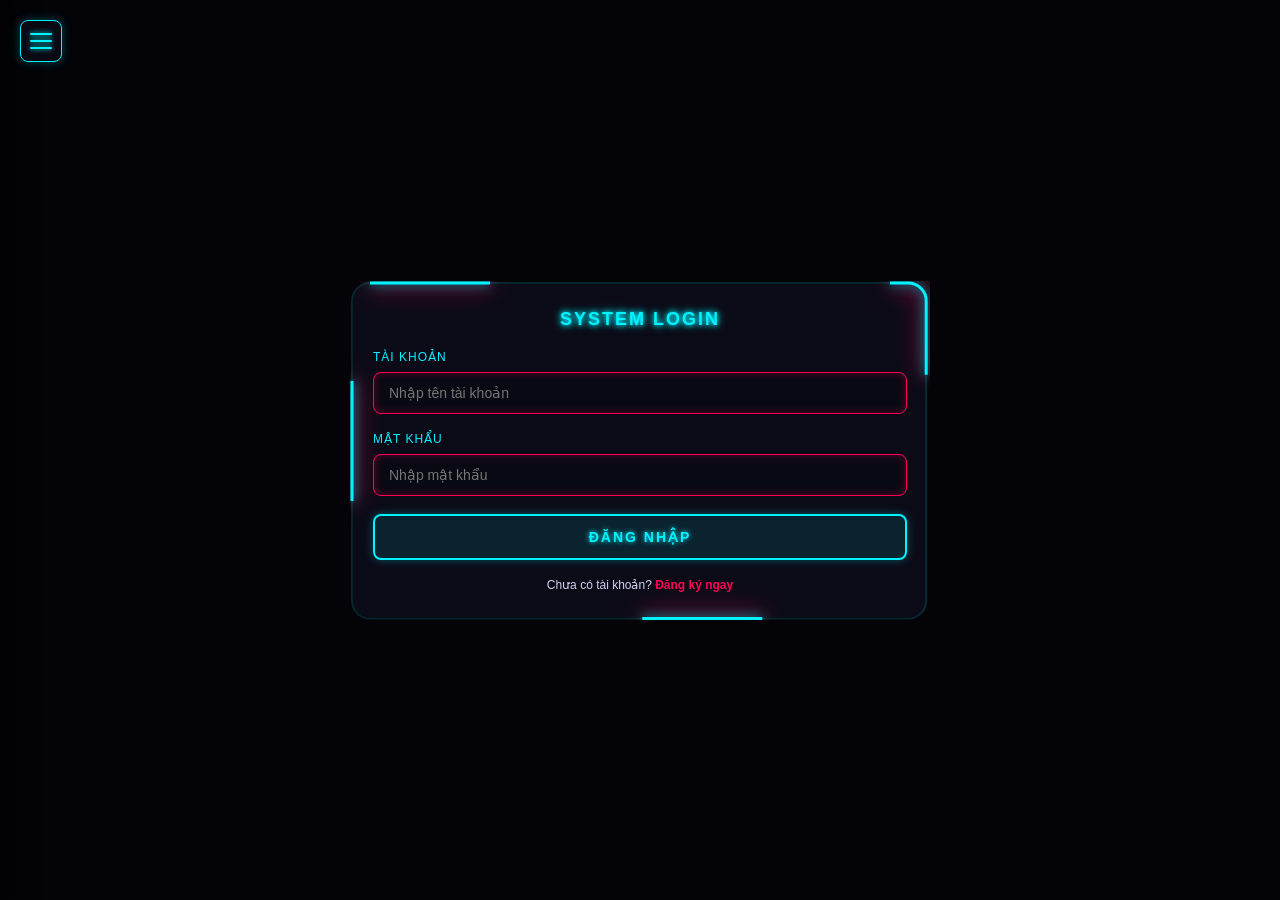
==== commit 56056283: "Update index.html" ====
--- a/index.html
+++ b/index.html
@@ -1,338 +1,391 @@
 <!DOCTYPE html>
 <html lang="vi">
 <head>
-<meta charset="UTF-8">
-<meta name="viewport" content="width=device-width, initial-scale=1.0">
-<title>HiLo A→K AI</title>
-
-<style>
-
-body{
-  margin:0;
-  padding:15px;
-  background:#0f172a;
-  color:white;
-  font-family:Arial;
-}
-
-.box{
-  max-width:700px;
-  margin:auto;
-  background:#111827;
-  padding:15px;
-  border-radius:12px;
-}
-
-h2{
-  text-align:center;
-  margin-bottom:15px;
-}
-
-.cards{
-  display:grid;
-  grid-template-columns:repeat(4,1fr);
-  gap:10px;
-}
-
-.card-btn{
-  padding:14px;
-  border:none;
-  border-radius:10px;
-  font-size:18px;
-  font-weight:bold;
-  cursor:pointer;
-  background:#1e293b;
-  color:white;
-}
-
-.card-btn:hover{
-  opacity:0.9;
-}
-
-.low{
-  background:#16a34a;
-}
-
-.high{
-  background:#dc2626;
-}
-
-.control{
-  margin-top:15px;
-  display:flex;
-  gap:10px;
-}
-
-.control button{
-  flex:1;
-  padding:12px;
-  border:none;
-  border-radius:10px;
-  font-weight:bold;
-  cursor:pointer;
-}
-
-.clear{
-  background:#2563eb;
-  color:white;
-}
-
-.skip{
-  background:#f59e0b;
-  color:black;
-}
-
-#history,
-#ai{
-  margin-top:15px;
-  background:#0b1220;
-  padding:12px;
-  border-radius:10px;
-  font-size:14px;
-  line-height:1.6;
-}
-
-.tag{
-  display:inline-block;
-  padding:3px 8px;
-  border-radius:6px;
-  margin-left:5px;
-  font-size:12px;
-  font-weight:bold;
-}
-
-.tag-low{
-  background:#16a34a;
-}
-
-.tag-high{
-  background:#dc2626;
-}
-
-</style>
+    <meta charset="UTF-8">
+    <meta name="viewport" content="width=device-width, initial-scale=1.0">
+    <title>MD5 & BACCARAT & BANK TX AI PRO SYSTEM</title>
+    <!-- Thư viện CryptoJS -->
+    <script src="https://cdnjs.cloudflare.com/ajax/libs/crypto-js/4.1.1/crypto-js.min.js"></script>
+    <link rel="stylesheet" href="style.css">
 </head>
-
 <body>
 
-<div class="box">
-
-  <h2>🃏 HiLo A → K AI</h2>
-
-  <div class="cards">
-
-    <button class="card-btn low" onclick="addCard('A')">A</button>
-    <button class="card-btn low" onclick="addCard('2')">2</button>
-    <button class="card-btn low" onclick="addCard('3')">3</button>
-    <button class="card-btn low" onclick="addCard('4')">4</button>
-
-    <button class="card-btn low" onclick="addCard('5')">5</button>
-    <button class="card-btn low" onclick="addCard('6')">6</button>
-    <button class="card-btn low" onclick="addCard('7')">7</button>
-
-    <button class="card-btn high" onclick="addCard('8')">8</button>
-    <button class="card-btn high" onclick="addCard('9')">9</button>
-    <button class="card-btn high" onclick="addCard('10')">10</button>
-
-    <button class="card-btn high" onclick="addCard('J')">J</button>
-    <button class="card-btn high" onclick="addCard('Q')">Q</button>
-    <button class="card-btn high" onclick="addCard('K')">K</button>
-
-  </div>
-
-  <div class="control">
-    <button class="skip" onclick="skip()">SKIP</button>
-    <button class="clear" onclick="clearAll()">CLEAR</button>
-  </div>
-
-  <div id="ai">
-    AI: Chưa đủ dữ liệu
-  </div>
-
-  <div id="history">
-    History:
-  </div>
-
-</div>
-
-<script>
-
-let rawCards = [];
-let data = [];
-
-// =======================
-// CARD => H/L
-// =======================
-function toHL(card){
-
-  if(["A","2","3","4","5","6","7"].includes(card)){
-    return "L";
-  }
-
-  return "H";
-}
-
-// =======================
-// ADD CARD
-// =======================
-function addCard(card){
-
-  rawCards.push(card);
-
-  let hl = toHL(card);
-
-  data.push(hl);
-
-  render();
-}
-
-// =======================
-function skip(){
-  rawCards.push("S");
-  data.push("S");
-  render();
-}
-
-// =======================
-function clearAll(){
-  rawCards = [];
-  data = [];
-  render();
-}
-
-// =======================
-// RENDER
-// =======================
-function render(){
-
-  let html = "";
-
-  rawCards.forEach(c=>{
-
-    if(c==="S"){
-      html += "[SKIP] ";
-      return;
-    }
-
-    let type = toHL(c);
-
-    html += `
-      ${c}
-      <span class="tag ${type==='H' ? 'tag-high':'tag-low'}">
-        ${type}
-      </span>
-    `;
-  });
-
-  document.getElementById("history").innerHTML =
-    html || "History:";
-
-  analyze();
-}
-
-// =======================
-// AI ANALYZE
-// =======================
-function analyze(){
-
-  let seq = data.filter(x=>x!=="S");
-
-  if(seq.length < 5){
-
-    document.getElementById("ai").innerHTML =
-      "AI: cần ít nhất 5 lá";
-
-    return;
-  }
-
-  // ===================
-  // STREAK
-  // ===================
-  let last = seq[seq.length-1];
-
-  let streak = 1;
-
-  for(let i=seq.length-2;i>=0;i--){
-
-    if(seq[i]===last){
-      streak++;
-    }else{
-      break;
-    }
-  }
-
-  // ===================
-  // PATTERN
-  // ===================
-  let last6 = seq.slice(-6).join("");
-
-  let pattern = "Không rõ";
-
-  if(last6==="HLHLHL" || last6==="LHLHLH"){
-    pattern = "🔁 Cầu 1-1";
-  }
-  else if(
-    last6.includes("HLL") ||
-    last6.includes("LHH")
-  ){
-    pattern = "📈 Cầu 1-2";
-  }
-  else if(streak>=3){
-    pattern = "🔥 Bệt";
-  }
-
-  // ===================
-  // SẮP ĐẢO
-  // ===================
-  let reverse = false;
-
-  if(streak>=3){
-    reverse = true;
-  }
-
-  // ===================
-  // CẦU GÃY
-  // ===================
-  let broken = false;
-
-  let flip = 0;
-
-  for(let i=1;i<seq.length;i++){
-
-    if(seq[i]!==seq[i-1]){
-      flip++;
-    }
-  }
-
-  let flipRate = flip / seq.length;
-
-  if(flipRate > 0.7){
-    broken = true;
-  }
-
-  // ===================
-  // AI OUTPUT
-  // ===================
-  let msg = "";
-
-  msg += "🧠 Pattern: " + pattern + "<br>";
-  msg += "📊 Streak: " + last + " x" + streak + "<br>";
-
-  if(reverse){
-    msg += "⚠️ Sắp đảo cầu<br>";
-  }
-
-  if(broken){
-    msg += "💥 Cầu gãy / nhiễu<br>";
-  }
-
-  if(!reverse && !broken){
-    msg += "✅ Cầu ổn định<br>";
-  }
-
-  document.getElementById("ai").innerHTML = msg;
-}
-
-</script>
-
+    <canvas id="fireworks-canvas"></canvas>
+
+    <div class="hamburger-btn" id="hamburger-btn" onclick="toggleSidebar()">
+        <span></span>
+        <span></span>
+        <span></span>
+    </div>
+
+    <div class="overlay" id="overlay" onclick="toggleSidebar()"></div>
+
+    <div class="sidebar" id="sidebar">
+        <div class="sidebar-title">Menu Hệ Thống</div>
+        <div class="menu-item active" id="menu-home" onclick="switchTab('home')">🏠 Trang Chủ</div>
+        <div class="menu-item" id="menu-buykey" onclick="switchTab('buykey')">🔑 Mua Key VIP Auto</div>
+        <div class="menu-item" id="menu-md5" onclick="switchTab('md5')">⚡ Dự Đoán MD5/SHA256</div>
+        <div class="menu-item" id="menu-bank" onclick="switchTab('bank')">🏦 Dự Đoán TX Ngân Hàng</div>
+        <div class="menu-item" id="menu-baccarat" onclick="switchTab('baccarat')">🎲 Dự Đoán Baccarat Pro</div>
+        <div class="menu-item" id="menu-support" onclick="switchTab('support')">🎧 Hỗ Trợ Khách Hàng</div>
+    </div>
+
+    <div class="neon-box-wrapper">
+        <svg class="neon-border-svg">
+            <rect class="border-base" x="2" y="2" width="99%" height="99%" />
+            <rect class="border-glow" x="2" y="2" width="99%" height="99%" />
+        </svg>
+
+        <div class="neon-container" id="neon-container">
+            <!-- MÀN HÌNH ĐĂNG NHẬP / ĐĂNG KÝ -->
+            <div id="auth-screen">
+                <h2 id="auth-title">System Login</h2>
+                
+                <div class="form-group">
+                    <label for="username">Tài khoản</label>
+                    <input type="text" id="username" placeholder="Nhập tên tài khoản">
+                </div>
+                
+                <div class="form-group">
+                    <label for="password">Mật khẩu</label>
+                    <input type="password" id="password" placeholder="Nhập mật khẩu">
+                </div>
+
+                <p id="auth-message" class="message"></p>
+
+                <button class="btn-primary" id="btn-auth-action" onclick="handleAuth()">Đăng Nhập</button>
+
+                <div style="margin-top: 18px; text-align: center; font-size: 12px; color: #d0d0f0;">
+                    <span id="toggle-text">Chưa có tài khoản?</span>
+                    <a href="javascript:void(0)" onclick="toggleAuthMode()" id="toggle-link" style="color:#ff0055; font-weight:bold; text-decoration:none;">Đăng ký ngay</a>
+                </div>
+            </div>
+
+            <!-- MÀN HÌNH CHÍNH -->
+            <div id="main-screen" class="hidden">
+                <div class="user-header">
+                    <span>XIN CHÀO: <b id="user-display"></b> | HẠN: <b id="key-expiry-display" style="color:#00ff66;">Chưa kích hoạt</b></span>
+                    <button class="btn-logout" onclick="handleLogout()">Đăng xuất</button>
+                </div>
+
+                <!-- TAB HOME -->
+                <div id="tab-home-content">
+                    <h2>Trung Tâm Điều Khiển</h2>
+                    
+                    <div class="home-grid">
+                        <div class="home-card" onclick="switchTab('buykey')" style="border-color:#00ff66;">
+                            <div>
+                                <h3 style="font-size:15px; color:#00ff66;">🔑 Mua Key VIP Tự Động</h3>
+                                <p style="font-size:11px; color:#a0a0c0;">Nạp tiền tạo Key tự động kích hoạt ngay</p>
+                            </div>
+                            <div style="font-size:28px;">💳</div>
+                        </div>
+
+                        <div class="home-card" onclick="switchTab('md5')">
+                            <div>
+                                <h3 style="font-size:15px; color:#fff;">⚡ Dự Đoán Hash MD5 & SHA-256</h3>
+                                <p style="font-size:11px; color:#a0a0c0;">Băm Shannon Entropy + Byte Seed Nâng Cấp</p>
+                            </div>
+                            <div style="font-size:28px;">🔓</div>
+                        </div>
+
+                        <div class="home-card" onclick="switchTab('bank')">
+                            <div>
+                                <h3 style="font-size:15px; color:#fff;">🏦 Dự Đoán Tài Xỉu Ngân Hàng</h3>
+                                <p style="font-size:11px; color:#a0a0c0;">Thuật toán Nút Số 0-9 & Bảng Cầu AI Ngân Hàng</p>
+                            </div>
+                            <div style="font-size:28px;">🏛️</div>
+                        </div>
+
+                        <div class="home-card" onclick="switchTab('baccarat')">
+                            <div>
+                                <h3 style="font-size:15px; color:#fff;">🎲 Baccarat AI Pro Engine</h3>
+                                <p style="font-size:11px; color:#a0a0c0;">Thuật toán Ma Trận & Cân Bằng Cầu Casino</p>
+                            </div>
+                            <div style="font-size:28px;">🎰</div>
+                        </div>
+
+                        <div class="home-card" onclick="switchTab('support')">
+                            <div>
+                                <h3 style="font-size:15px; color:#fff;">🎧 Trung Tâm Hỗ Trợ</h3>
+                                <p style="font-size:11px; color:#a0a0c0;">Liên hệ CSKH 24/7 & Hướng dẫn sử dụng</p>
+                            </div>
+                            <div style="font-size:28px;">💬</div>
+                        </div>
+                    </div>
+
+                    <div class="profile-section">
+                        <h3 style="color:#00f3ff; font-size:14px; margin-bottom:15px;">👤 Thiết Lập Hồ Sơ Cá Nhân</h3>
+                        <div class="form-group">
+                            <label>Biệt Danh:</label>
+                            <input type="text" id="profile-nickname" placeholder="Ví dụ: SatThuDeChe">
+                        </div>
+                        <div class="form-group">
+                            <label>Năm Sinh:</label>
+                            <input type="number" id="profile-birthyear" placeholder="1998">
+                        </div>
+                        <div class="form-group">
+                            <label>Địa Chỉ Email:</label>
+                            <input type="email" id="profile-email" placeholder="example@gmail.com">
+                        </div>
+                        <div class="form-group">
+                            <label>Số Điện Thoại:</label>
+                            <input type="text" id="profile-phone" placeholder="0901234567">
+                        </div>
+                        <p id="profile-message" class="message"></p>
+                        <button class="btn-primary" onclick="saveUserProfile()">Lưu Hồ Sơ</button>
+                    </div>
+                </div>
+
+                <!-- TAB MUA KEY TỰ ĐỘNG -->
+                <div id="tab-buykey-content" class="hidden" style="position:relative;">
+                    <button class="home-nav-btn" onclick="switchTab('home')">🏠 Trang Chủ</button>
+                    <h2>Mua Key VIP Tự Động</h2>
+                    <p style="font-size:12px; color:#a0a0c0; text-align:center; margin-bottom:15px;">
+                        Chọn gói cước ➔ Quét mã QR thanh toán ➔ Hệ thống tự động cấp Key & Kích hoạt cho tài khoản.
+                    </p>
+
+                    <div class="key-grid">
+                        <div class="key-card" onclick="selectKeyPackage(event, 15000, '1 Tiếng')">
+                            <div class="price">15.000 VNĐ</div>
+                            <div class="time">⏱️ 1 Tiếng</div>
+                        </div>
+                        <div class="key-card" onclick="selectKeyPackage(event, 30000, '1 Ngày')">
+                            <div class="price">30.000 VNĐ</div>
+                            <div class="time">📅 1 Ngày</div>
+                        </div>
+                        <div class="key-card" onclick="selectKeyPackage(event, 50000, '3 Ngày')">
+                            <div class="price">50.000 VNĐ</div>
+                            <div class="time">📅 3 Ngày</div>
+                        </div>
+                        <div class="key-card" onclick="selectKeyPackage(event, 100000, '15 Ngày')">
+                            <div class="price">100.000 VNĐ</div>
+                            <div class="time">🚀 15 Ngày</div>
+                        </div>
+                        <div class="key-card" onclick="selectKeyPackage(event, 200000, '30 Ngày')">
+                            <div class="price">200.000 VNĐ</div>
+                            <div class="time">💎 30 Ngày</div>
+                        </div>
+                        <div class="key-card" onclick="selectKeyPackage(event, 500000, 'Vĩnh Viễn')">
+                            <div class="price">500.000 VNĐ</div>
+                            <div class="time">👑 Vĩnh Viễn</div>
+                        </div>
+                    </div>
+
+                    <div id="qr-section" class="qr-box hidden">
+                        <h3 style="color:#00ff66; font-size:14px;">MÃ QUÉT THANH TOÁN VIETQR</h3>
+                        <img id="qr-code-img" class="qr-img" src="" alt="Mã QR Thanh Toán">
+                        <p style="font-size:12px; color:#fff;">
+                            Số tiền: <b id="qr-price" style="color:#00ff66;">0 VNĐ</b>
+                            <button class="btn-copy" onclick="copyText(selectedPackage ? selectedPackage.price : '')">Copy</button>
+                        </p>
+                        <p style="font-size:11px; color:#d0d0f0; margin-top:4px;">Ngân hàng: <b style="color:#00f3ff;">MB Bank (MB)</b></p>
+                        <p style="font-size:11px; color:#d0d0f0; margin-top:2px;">Chủ TK: <b style="color:#ffd700;">TRUONG NGUYEN THANH DANH</b></p>
+                        <p style="font-size:11px; color:#d0d0f0; margin-top:2px;">
+                            STK: <b style="color:#ffd700;">888881415</b>
+                            <button class="btn-copy" onclick="copyText('888881415')">Copy</button>
+                        </p>
+                        <p style="font-size:12px; color:#ff0055; margin-top:6px; font-weight:bold; background:rgba(255,0,85,0.1); padding:6px; border-radius:5px; border:1px dashed #ff0055;">
+                            ⚠️ NỘI DUNG CK: <span id="qr-memo" style="color:#00f3ff; font-size:14px;">---</span>
+                            <button class="btn-copy" onclick="copyText(currentRandomMemo)">Copy</button>
+                        </p>
+
+                        <div style="margin-top:12px; padding-top:10px; border-top:1px dashed rgba(255,255,255,0.2);">
+                            <p style="font-size:10px; color:#a0a0c0; margin-bottom:6px;">[Mô phỏng Webhook Auto Ngân Hàng]</p>
+                            <button class="btn-primary" style="padding:8px; font-size:11px; background:rgba(0, 255, 102, 0.2); border-color:#00ff66; color:#00ff66;" onclick="simulatePaymentSuccess()">
+                                ⚡ Giả Lập Đã Chuyển Khoản Thành Công
+                            </button>
+                        </div>
+                    </div>
+
+                    <div style="margin-top: 20px; padding-top: 15px; border-top: 1px dashed rgba(0,243,255,0.3);">
+                        <h3 style="color:#00f3ff; font-size:13px; margin-bottom:10px;">🔑 KÍCH HOẠT MÃ KEY BẰNG TAY</h3>
+                        <div class="form-group" style="margin-bottom:8px;">
+                            <input type="text" id="manual-key-input" placeholder="Nhập mã Key VIP (Ví dụ: VIP-XXXXXX)">
+                        </div>
+                        <button class="btn-primary" style="padding:8px; font-size:12px;" onclick="activateManualKey()">Kích Hoạt Key</button>
+                    </div>
+
+                    <div id="key-result-box" class="result-box hidden" style="background:rgba(0,255,102,0.15); border:1px solid #00ff66; color:#00ff66; margin-top:15px;"></div>
+                </div>
+
+                <!-- TAB MD5 ENGINE -->
+                <div id="tab-md5-content" class="hidden" style="position:relative;">
+                    <button class="home-nav-btn" onclick="switchTab('home')">🏠 Trang Chủ</button>
+                    <h2>Dự Đoán MD5 / SHA-256 Engine</h2>
+                    
+                    <div class="mode-container">
+                        <button type="button" class="btn-mode" onclick="setMode('vip')">👑 Chế độ VIP</button>
+                        <button type="button" class="btn-mode" onclick="setMode('basic')">⚡ Chế độ BASIC</button>
+                    </div>
+                    <div id="modeText" class="modeBox mode-vip">👑 VIP MODE ACTIVE</div>
+
+                    <div class="form-group">
+                        <label for="hashInput">Nhập chuỗi Hash (MD5 32 ký tự hoặc SHA-256 64 ký tự):</label>
+                        <input type="text" id="hashInput" placeholder="Ví dụ: c4ca4238a0b923820dcc509a6f75849b">
+                    </div>
+
+                    <button class="btn-primary" id="analyzeBtn" onclick="analyze()">Chạy Phân Tích AI Hash</button>
+
+                    <div id="radarBox" class="radar-box">
+                        <div style="font-size: 11px; color: #00f3ff;" id="statusPhase">1. Đọc cấu trúc Byte...</div>
+                        <div class="progress-bar-bg">
+                            <div id="scanBar" class="progress-bar-fill"></div>
+                        </div>
+                        <div style="font-size: 10px; margin-top: 4px; color: #a0a0c0;"><span id="scanPercent">0</span>%</div>
+                    </div>
+
+                    <div id="crack-result" class="result-box hidden">
+                        <div style="text-align: center; font-size: 16px; margin-bottom: 5px;">
+                            DỰ ĐOÁN HASH [<span id="hashType">MD5</span>]: <b id="result" style="font-size: 22px; color: #00f3ff;">---</b>
+                        </div>
+
+                        <div style="font-size: 11px; display: flex; justify-content: space-between;">
+                            <span>TÀI: <b id="tai">50</b>%</span>
+                            <span>XỈU: <b id="xiu">50</b>%</span>
+                        </div>
+                        <div class="ratio-bar-bg">
+                            <div id="bar" class="ratio-bar-fill"></div>
+                        </div>
+
+                        <div class="analysis-detail">
+                            • <b>Độ tin cậy thuật toán:</b> <span id="conf" style="color: #00ff66;">0%</span><br>
+                            • <b>Shannon Entropy:</b> <span id="entropyVal">0.00</span><br>
+                            • <b>Chỉ số may mắn (Seed):</b> <span id="lucky">0</span><br>
+                            • <b>Tỷ lệ thắng hệ thống:</b> <span id="winrate">50%</span><br>
+                            • <b>Thống kê phiên:</b> <span id="stats">ĐÚNG: 0 | SAI: 0</span>
+                        </div>
+
+                        <div class="rate-btn-group">
+                            <button id="btnOk" class="btn-rate btn-rate-ok" onclick="mark(true)" disabled>👍 Kết Quả ĐÚNG</button>
+                            <button id="btnFail" class="btn-rate btn-rate-fail" onclick="mark(false)" disabled>👎 Kết Quả SAI</button>
+                        </div>
+
+                        <div class="roadmap-container-title" style="margin-top: 12px;">📜 Lịch Sử Băm Phiên Gần Đây:</div>
+                        <div id="history" style="font-size: 10px; color: #a0a0c0; max-height: 80px; overflow-y: auto; background: rgba(0,0,0,0.3); padding: 5px; border-radius: 4px;"></div>
+                    </div>
+                </div>
+
+                <!-- TAB DỰ ĐOÁN TÀI XỈU NGÂN HÀNG -->
+                <div id="tab-bank-content" class="hidden" style="position:relative;">
+                    <button class="home-nav-btn" onclick="switchTab('home')">🏠 Trang Chủ</button>
+                    <h2>Dự Đoán Tài Xỉu Ngân Hàng</h2>
+                    
+                    <div class="baccarat-stats">
+                        <div class="stat-card">
+                            <h4>XỈU (1 - 4)</h4>
+                            <div class="val val-banker" id="bank-stat-xiu">0 (0%)</div>
+                        </div>
+                        <div class="stat-card">
+                            <h4>TÀI (5 - 8)</h4>
+                            <div class="val val-player" id="bank-stat-tai">0 (0%)</div>
+                        </div>
+                        <div class="stat-card">
+                            <h4>HÒA (0, 9)</h4>
+                            <div class="val val-tie" id="bank-stat-special">0 (0%)</div>
+                        </div>
+                    </div>
+
+                    <label style="margin-bottom:8px;">Chọn Kết Quả Nút Số Ngân Hàng (0 - 9):</label>
+                    <div class="bank-num-grid">
+                        <button type="button" class="btn-bank-num btn-bank-special" onclick="inputBankNum(0)">0 (Hòa)</button>
+                        <button type="button" class="btn-bank-num btn-bank-xiu" onclick="inputBankNum(1)">1 (Xỉu)</button>
+                        <button type="button" class="btn-bank-num btn-bank-xiu" onclick="inputBankNum(2)">2 (Xỉu)</button>
+                        <button type="button" class="btn-bank-num btn-bank-xiu" onclick="inputBankNum(3)">3 (Xỉu)</button>
+                        <button type="button" class="btn-bank-num btn-bank-xiu" onclick="inputBankNum(4)">4 (Xỉu)</button>
+                        <button type="button" class="btn-bank-num btn-bank-tai" onclick="inputBankNum(5)">5 (Tài)</button>
+                        <button type="button" class="btn-bank-num btn-bank-tai" onclick="inputBankNum(6)">6 (Tài)</button>
+                        <button type="button" class="btn-bank-num btn-bank-tai" onclick="inputBankNum(7)">7 (Tài)</button>
+                        <button type="button" class="btn-bank-num btn-bank-tai" onclick="inputBankNum(8)">8 (Tài)</button>
+                        <button type="button" class="btn-bank-num btn-bank-special" onclick="inputBankNum(9)">9 (Hòa)</button>
+                    </div>
+
+                    <div class="baccarat-action-row" style="margin-top:15px;">
+                        <button type="button" class="btn-control-sub" onclick="popBankResult()">Xóa ván cuối</button>
+                        <button type="button" class="btn-control-sub" onclick="clearBankHistory()">Xóa tất cả cầu</button>
+                    </div>
+
+                    <div class="roadmap-container-title">📊 Bead Road Ngân Hàng (Bảng Hạt Số 6xN):</div>
+                    <div class="bead-board-wrapper">
+                        <div class="bead-grid" id="bank-bead-grid"></div>
+                    </div>
+
+                    <div class="roadmap-container-title">📈 Big Road Ngân Hàng (Bảng Cầu Chạy Cột):</div>
+                    <div class="big-road-wrapper">
+                        <div class="big-road-grid" id="bank-big-road-grid"></div>
+                    </div>
+
+                    <div id="bank-result" class="result-box hidden"></div>
+                </div>
+
+                <!-- TAB BACCARAT ENGINE -->
+                <div id="tab-baccarat-content" class="hidden" style="position:relative;">
+                    <button class="home-nav-btn" onclick="switchTab('home')">🏠 Trang Chủ</button>
+                    <h2>Baccarat AI Engine v4.0</h2>
+                    
+                    <div class="baccarat-stats">
+                        <div class="stat-card">
+                            <h4>PLAYER (P)</h4>
+                            <div class="val val-player" id="stat-p">0 (0%)</div>
+                        </div>
+                        <div class="stat-card">
+                            <h4>BANKER (B)</h4>
+                            <div class="val val-banker" id="stat-b">0 (0%)</div>
+                        </div>
+                        <div class="stat-card">
+                            <h4>TIE (T)</h4>
+                            <div class="val val-tie" id="stat-t">0 (0%)</div>
+                        </div>
+                    </div>
+
+                    <div class="baccarat-btn-group">
+                        <button type="button" class="btn-p" onclick="addBaccaratResult('P')">P</button>
+                        <button type="button" class="btn-b" onclick="addBaccaratResult('B')">B</button>
+                        <button type="button" class="btn-t" onclick="addBaccaratResult('T')">T</button>
+                    </div>
+                    
+                    <div class="baccarat-action-row">
+                        <button type="button" class="btn-control-sub" onclick="popBaccaratResult()">Xóa ván cuối</button>
+                        <button type="button" class="btn-control-sub" onclick="clearBaccaratHistory()">Xóa tất cả</button>
+                    </div>
+
+                    <div class="roadmap-container-title">📊 Bead Road (Bảng Hạt Bài Matrix 6xN):</div>
+                    <div class="bead-board-wrapper">
+                        <div class="bead-grid" id="bead-grid"></div>
+                    </div>
+
+                    <div class="roadmap-container-title">📈 Big Road (Bảng Cầu Chạy Cột):</div>
+                    <div class="big-road-wrapper">
+                        <div class="big-road-grid" id="big-road-grid"></div>
+                    </div>
+
+                    <div id="baccarat-result" class="result-box hidden"></div>
+                </div>
+
+                <!-- TAB SUPPORT -->
+                <div id="tab-support-content" class="hidden" style="position:relative;">
+                    <button class="home-nav-btn" onclick="switchTab('home')">🏠 Trang Chủ</button>
+                    <h2>Trung Tâm Hỗ Trợ</h2>
+                    <div class="support-box">
+                        <div class="support-item">
+                            <span>Telegram CSKH 24/7:</span>
+                            <a href="#" target="_blank">@Support_AI_Bot</a>
+                        </div>
+                        <div class="support-item">
+                            <span>Kênh Báo Lỗi / Thuật Toán:</span>
+                            <a href="#" target="_blank">@Dev_Team_MD5</a>
+                        </div>
+                        <div class="support-item">
+                            <span>Hotline Trực Tuyến:</span>
+                            <span style="color:#00ff66; font-weight:bold;">1900 xxxx (24/7)</span>
+                        </div>
+                    </div>
+                </div>
+
+            </div>
+        </div>
+    </div>
+
+    <script src="script.js"></script>
 </body>
 </html>
--- a/style.css
+++ b/style.css
@@ -0,0 +1,471 @@
+* {
+    box-sizing: border-box;
+    font-family: 'Orbitron', 'Segoe UI', Tahoma, Geneva, Verdana, sans-serif;
+    margin: 0;
+    padding: 0;
+}
+
+body {
+    background-color: #05050d;
+    display: flex;
+    justify-content: center;
+    align-items: center;
+    min-height: 100vh;
+    color: #ffffff;
+    overflow-x: hidden;
+    position: relative;
+}
+
+#fireworks-canvas {
+    position: fixed;
+    top: 0;
+    left: 0;
+    width: 100%;
+    height: 100%;
+    z-index: 0;
+    pointer-events: none;
+}
+
+.hamburger-btn {
+    position: fixed;
+    top: 20px;
+    left: 20px;
+    z-index: 100;
+    width: 42px;
+    height: 42px;
+    background: rgba(13, 13, 26, 0.7);
+    border: 1px solid #00f3ff;
+    border-radius: 8px;
+    cursor: pointer;
+    display: flex;
+    flex-direction: column;
+    justify-content: center;
+    align-items: center;
+    gap: 5px;
+    box-shadow: 0 0 10px rgba(0, 243, 255, 0.3);
+    backdrop-filter: blur(5px);
+    transition: all 0.3s ease;
+}
+
+.hamburger-btn:hover {
+    box-shadow: 0 0 15px #00f3ff;
+    background: rgba(0, 243, 255, 0.2);
+}
+
+.hamburger-btn span {
+    width: 22px;
+    height: 2px;
+    background-color: #00f3ff;
+    border-radius: 2px;
+    box-shadow: 0 0 5px #00f3ff;
+    transition: 0.3s;
+}
+
+.home-nav-btn {
+    position: absolute;
+    top: 15px;
+    right: 15px;
+    padding: 6px 12px;
+    background: rgba(0, 243, 255, 0.1);
+    border: 1px solid #00f3ff;
+    color: #00f3ff;
+    border-radius: 6px;
+    cursor: pointer;
+    font-size: 11px;
+    font-weight: bold;
+    transition: all 0.3s ease;
+    z-index: 20;
+    display: flex;
+    align-items: center;
+    gap: 5px;
+}
+
+.home-nav-btn:hover {
+    background: #00f3ff;
+    color: #000;
+    box-shadow: 0 0 10px #00f3ff;
+}
+
+.sidebar {
+    position: fixed;
+    top: 0;
+    left: -280px;
+    width: 280px;
+    height: 100%;
+    background: rgba(10, 10, 22, 0.95);
+    backdrop-filter: blur(10px);
+    border-right: 1px solid rgba(0, 243, 255, 0.3);
+    z-index: 99;
+    padding: 80px 20px 20px 20px;
+    transition: left 0.3s ease;
+    box-shadow: 5px 0 25px rgba(0, 0, 0, 0.8);
+}
+
+.sidebar.active { left: 0; }
+
+.sidebar-title {
+    color: #00f3ff;
+    font-size: 14px;
+    text-transform: uppercase;
+    letter-spacing: 1.5px;
+    margin-bottom: 20px;
+    padding-bottom: 10px;
+    border-bottom: 1px dashed rgba(0, 243, 255, 0.3);
+    text-shadow: 0 0 5px #00f3ff;
+}
+
+.menu-item {
+    display: flex;
+    align-items: center;
+    padding: 12px 15px;
+    margin-bottom: 12px;
+    color: #d0d0f0;
+    text-decoration: none;
+    background: rgba(255, 255, 255, 0.03);
+    border: 1px solid rgba(0, 243, 255, 0.1);
+    border-radius: 8px;
+    cursor: pointer;
+    font-size: 13px;
+    transition: all 0.3s ease;
+}
+
+.menu-item:hover, .menu-item.active {
+    background: rgba(0, 243, 255, 0.15);
+    border-color: #00f3ff;
+    color: #00f3ff;
+    box-shadow: 0 0 10px rgba(0, 243, 255, 0.3);
+}
+
+.overlay {
+    position: fixed;
+    top: 0;
+    left: 0;
+    width: 100vw;
+    height: 100vh;
+    background: rgba(0, 0, 0, 0.5);
+    z-index: 98;
+    display: none;
+}
+
+.overlay.active { display: block; }
+
+.neon-box-wrapper {
+    position: relative;
+    width: 95%;
+    max-width: 580px;
+    padding: 3px; 
+    border-radius: 18px;
+    z-index: 10;
+    margin: 20px 0;
+    max-height: 95vh;
+    display: flex;
+    flex-direction: column;
+}
+
+.neon-border-svg {
+    position: absolute;
+    top: 0;
+    left: 0;
+    width: 100%;
+    height: 100%;
+    pointer-events: none;
+    z-index: 2;
+}
+
+.border-base {
+    fill: none;
+    stroke: rgba(0, 243, 255, 0.15);
+    stroke-width: 2;
+    rx: 18; ry: 18;
+}
+
+.border-glow {
+    fill: none;
+    stroke: #00f3ff;
+    stroke-width: 3;
+    rx: 18; ry: 18;
+    stroke-dasharray: 120 400;
+    stroke-dashoffset: 0;
+    animation: moveBorder 3s linear infinite;
+    filter: drop-shadow(0 0 6px #00f3ff) drop-shadow(0 0 12px #ff0055);
+}
+
+@keyframes moveBorder {
+    100% { stroke-dashoffset: -520; }
+}
+
+.neon-container {
+    position: relative;
+    background: rgba(13, 13, 26, 0.9);
+    backdrop-filter: blur(10px);
+    -webkit-backdrop-filter: blur(10px);
+    border-radius: 16px;
+    padding: 25px 20px;
+    z-index: 1;
+    overflow-y: auto;
+}
+
+.neon-container::-webkit-scrollbar { width: 6px; }
+.neon-container::-webkit-scrollbar-thumb { background: #00f3ff; border-radius: 4px; }
+.neon-container::-webkit-scrollbar-track { background: rgba(5, 5, 15, 0.5); }
+
+h2 {
+    text-align: center;
+    margin-bottom: 20px;
+    color: #00f3ff;
+    font-size: 18px;
+    letter-spacing: 2px;
+    text-transform: uppercase;
+    text-shadow: 0 0 5px #00f3ff, 0 0 10px #00f3ff;
+}
+
+.form-group { margin-bottom: 18px; }
+
+label {
+    display: block;
+    margin-bottom: 8px;
+    color: #00f3ff;
+    font-size: 12px;
+    letter-spacing: 1px;
+    text-transform: uppercase;
+}
+
+input[type="text"], input[type="password"], input[type="number"], input[type="email"] {
+    width: 100%;
+    padding: 12px 15px;
+    background: rgba(5, 5, 15, 0.4);
+    border: 1px solid #ff0055;
+    border-radius: 8px;
+    color: #ffffff;
+    font-size: 14px;
+    outline: none;
+    box-shadow: inset 0 0 8px rgba(255, 0, 85, 0.3);
+    transition: all 0.3s ease;
+}
+
+input[type="text"]:focus, input[type="password"]:focus, input[type="number"]:focus, input[type="email"]:focus {
+    border-color: #00f3ff;
+    box-shadow: 0 0 10px rgba(0, 243, 255, 0.6), inset 0 0 8px rgba(0, 243, 255, 0.4);
+}
+
+button.btn-primary {
+    width: 100%;
+    padding: 13px;
+    background: rgba(0, 243, 255, 0.1);
+    border: 2px solid #00f3ff;
+    color: #00f3ff;
+    border-radius: 8px;
+    font-size: 14px;
+    font-weight: bold;
+    letter-spacing: 2px;
+    text-transform: uppercase;
+    cursor: pointer;
+    text-shadow: 0 0 5px #00f3ff;
+    box-shadow: 0 0 10px rgba(0, 243, 255, 0.3);
+    transition: all 0.3s ease;
+}
+
+button.btn-primary:hover:not(:disabled) {
+    background: #00f3ff;
+    color: #080811;
+    box-shadow: 0 0 20px #00f3ff;
+}
+
+button:disabled { opacity: 0.5; cursor: not-allowed; }
+
+.btn-copy {
+    padding: 2px 6px;
+    font-size: 10px;
+    background: rgba(0, 243, 255, 0.2);
+    border: 1px solid #00f3ff;
+    color: #00f3ff;
+    border-radius: 4px;
+    cursor: pointer;
+    margin-left: 5px;
+}
+.btn-copy:hover { background: #00f3ff; color: #000; }
+
+.hidden { display: none !important; }
+
+.message { font-size: 12px; margin-bottom: 12px; text-align: center; }
+.message.error { color: #ff0055; text-shadow: 0 0 5px #ff0055; }
+.message.success { color: #00ff66; text-shadow: 0 0 5px #00ff66; }
+
+.user-header {
+    display: flex;
+    justify-content: space-between;
+    align-items: center;
+    margin-bottom: 20px;
+    padding-bottom: 12px;
+    border-bottom: 1px solid rgba(0, 243, 255, 0.3);
+}
+
+.user-header span { font-size: 13px; color: #d0d0f0; }
+.user-header b { color: #00f3ff; text-shadow: 0 0 5px #00f3ff; }
+
+.btn-logout {
+    padding: 6px 12px;
+    font-size: 11px;
+    background: rgba(255, 0, 85, 0.1);
+    border: 1px solid #ff0055;
+    color: #ff0055;
+    border-radius: 6px;
+    cursor: pointer;
+    transition: 0.3s;
+}
+.btn-logout:hover { background: #ff0055; color: #fff; }
+
+.home-grid { display: flex; flex-direction: column; gap: 12px; margin-top: 10px; }
+.home-card {
+    background: rgba(255, 255, 255, 0.03);
+    border: 1px solid rgba(0, 243, 255, 0.2);
+    border-radius: 12px;
+    padding: 15px;
+    cursor: pointer;
+    display: flex;
+    align-items: center;
+    justify-content: space-between;
+    transition: all 0.3s ease;
+}
+.home-card:hover {
+    transform: translateY(-3px);
+    background: rgba(0, 0, 243, 0.08);
+    border-color: #00f3ff;
+    box-shadow: 0 0 15px rgba(0, 243, 255, 0.3);
+}
+
+.profile-section { margin-top: 25px; padding-top: 15px; border-top: 1px dashed rgba(0, 243, 255, 0.3); }
+
+.result-box {
+    margin-top: 15px;
+    padding: 15px;
+    border-radius: 8px;
+    word-break: break-all;
+    font-weight: bold;
+    font-size: 13px;
+    line-height: 1.6;
+}
+
+.prediction-bg { background: rgba(0, 243, 255, 0.12); border: 1px solid #00f3ff; color: #00f3ff; }
+
+.analysis-detail {
+    margin-top: 8px;
+    padding-top: 8px;
+    border-top: 1px solid rgba(255, 255, 255, 0.1);
+    font-size: 12px;
+    color: #ffffff;
+    font-weight: normal;
+}
+
+.mode-container { display: flex; gap: 10px; margin-bottom: 15px; }
+.btn-mode {
+    flex: 1; padding: 10px; font-size: 12px; font-weight: bold;
+    border-radius: 8px; border: 1px solid #00f3ff; background: rgba(0, 243, 255, 0.1);
+    color: #00f3ff; cursor: pointer; text-align: center; transition: all 0.3s;
+}
+.btn-mode:hover { background: rgba(0, 243, 255, 0.3); }
+.modeBox {
+    padding: 8px 12px; border-radius: 6px; font-size: 11px; font-weight: bold;
+    text-align: center; margin-bottom: 15px; letter-spacing: 1px;
+}
+.mode-vip { background: rgba(255, 215, 0, 0.15); border: 1px solid #ffd700; color: #ffd700; text-shadow: 0 0 5px #ffd700; }
+.mode-basic { background: rgba(0, 243, 255, 0.15); border: 1px solid #00f3ff; color: #00f3ff; }
+
+.radar-box {
+    display: none; margin: 15px 0; padding: 12px; background: rgba(0, 0, 0, 0.5);
+    border: 1px solid #00f3ff; border-radius: 8px; text-align: center;
+}
+.progress-bar-bg {
+    width: 100%; height: 10px; background: #111; border-radius: 5px; overflow: hidden;
+    margin-top: 8px; border: 1px solid rgba(0, 243, 255, 0.3);
+}
+.progress-bar-fill {
+    height: 100%; width: 0%; background: linear-gradient(90deg, #ff0055, #00f3ff);
+    transition: width 0.05s linear;
+}
+
+.ratio-bar-bg { width: 100%; height: 14px; background: #ff0055; border-radius: 7px; overflow: hidden; margin: 8px 0; display: flex; }
+.ratio-bar-fill { height: 100%; background: #00f3ff; width: 50%; transition: width 0.5s ease; }
+
+.rate-btn-group { display: flex; gap: 10px; margin-top: 12px; }
+.btn-rate { flex: 1; padding: 8px; font-size: 12px; font-weight: bold; border-radius: 6px; border: 1px solid; cursor: pointer; transition: 0.3s; }
+.btn-rate-ok { background: rgba(0, 255, 102, 0.15); border-color: #00ff66; color: #00ff66; }
+.btn-rate-ok:hover:not(:disabled) { background: #00ff66; color: #000; }
+.btn-rate-fail { background: rgba(255, 0, 85, 0.15); border-color: #ff0055; color: #ff0055; }
+.btn-rate-fail:hover:not(:disabled) { background: #ff0055; color: #fff; }
+
+.key-grid {
+    display: grid; grid-template-columns: repeat(2, 1fr); gap: 10px; margin-bottom: 15px;
+}
+.key-card {
+    background: rgba(255, 255, 255, 0.03); border: 1px solid rgba(0, 243, 255, 0.3);
+    border-radius: 8px; padding: 12px; text-align: center; cursor: pointer; transition: 0.3s;
+}
+.key-card:hover, .key-card.selected {
+    border-color: #00ff66; background: rgba(0, 255, 102, 0.1);
+    box-shadow: 0 0 10px rgba(0, 255, 102, 0.3);
+}
+.key-card .price { font-size: 16px; font-weight: bold; color: #00ff66; }
+.key-card .time { font-size: 12px; color: #00f3ff; margin-top: 4px; }
+
+.qr-box {
+    background: rgba(0, 0, 0, 0.6); border: 1px solid #00f3ff; border-radius: 10px;
+    padding: 15px; text-align: center; margin-top: 15px;
+}
+.qr-img { width: 200px; height: 200px; border-radius: 8px; border: 2px solid #00f3ff; margin: 10px 0; background: #fff; }
+
+.baccarat-stats { display: flex; justify-content: space-between; margin-bottom: 15px; gap: 8px; }
+.stat-card {
+    flex: 1; padding: 8px; background: rgba(255, 255, 255, 0.05); border-radius: 8px;
+    text-align: center; border: 1px solid rgba(0, 243, 255, 0.2);
+}
+.stat-card h4 { font-size: 10px; color: #a0a0c0; margin-bottom: 4px; }
+.stat-card .val { font-size: 13px; font-weight: bold; }
+.val-player { color: #00f3ff; } .val-banker { color: #ff0055; } .val-tie { color: #00ff66; }
+
+.baccarat-btn-group { display: flex; gap: 10px; margin-bottom: 12px; }
+.btn-p, .btn-b, .btn-t {
+    flex: 1; padding: 12px 0; font-size: 16px; font-weight: bold;
+    border-radius: 8px; border: 2px solid; cursor: pointer; transition: all 0.2s ease;
+}
+.btn-p { background: rgba(0, 162, 255, 0.15); border-color: #00a2ff; color: #00a2ff; }
+.btn-p:hover { background: #00a2ff; color: #fff; }
+.btn-b { background: rgba(255, 0, 85, 0.15); border-color: #ff0055; color: #ff0055; }
+.btn-b:hover { background: #ff0055; color: #fff; }
+.btn-t { background: rgba(0, 255, 102, 0.15); border-color: #00ff66; color: #00ff66; }
+.btn-t:hover { background: #00ff66; color: #000; }
+
+.bank-num-grid { display: grid; grid-template-columns: repeat(5, 1fr); gap: 8px; margin-bottom: 12px; }
+.btn-bank-num { padding: 12px 0; font-size: 15px; font-weight: bold; border-radius: 8px; border: 2px solid; cursor: pointer; transition: all 0.2s ease; text-align: center; }
+.btn-bank-xiu { background: rgba(255, 0, 85, 0.15); border-color: #ff0055; color: #ff0055; }
+.btn-bank-xiu:hover { background: #ff0055; color: #fff; }
+.btn-bank-tai { background: rgba(0, 243, 255, 0.15); border-color: #00f3ff; color: #00f3ff; }
+.btn-bank-tai:hover { background: #00f3ff; color: #000; }
+.btn-bank-special { background: rgba(0, 255, 102, 0.15); border-color: #00ff66; color: #00ff66; }
+.btn-bank-special:hover { background: #00ff66; color: #000; }
+
+.roadmap-container-title { font-size: 11px; color: #00f3ff; margin-top: 10px; margin-bottom: 4px; text-transform: uppercase; }
+.bead-board-wrapper { background: #000; border: 1px solid rgba(0, 243, 255, 0.3); border-radius: 6px; padding: 4px; overflow-x: auto; margin-bottom: 10px; }
+.bead-grid { display: grid; grid-template-rows: repeat(6, 24px); grid-auto-flow: column; grid-auto-columns: 24px; gap: 3px; }
+.bead-cell { width: 24px; height: 24px; border-radius: 50%; display: flex; align-items: center; justify-content: center; font-size: 10px; font-weight: bold; color: #fff; }
+.bead-p { background: #0055ff; } .bead-b { background: #ff0044; } .bead-t { background: #00cc44; color: #000; }
+.bead-xiu { background: #ff0055; } .bead-tai { background: #00f3ff; color: #000; } .bead-special { background: #00ff66; color: #000; }
+
+.big-road-wrapper { background: #080814; border: 1px solid rgba(255, 255, 255, 0.15); border-radius: 6px; padding: 4px; overflow-x: auto; margin-bottom: 12px; }
+.big-road-grid { display: grid; grid-template-rows: repeat(6, 20px); grid-auto-flow: column; grid-auto-columns: 20px; gap: 2px; }
+.big-road-cell { width: 20px; height: 20px; border-radius: 50%; border: 2px solid transparent; display: flex; align-items: center; justify-content: center; font-size: 8px; font-weight: bold; }
+.big-p { border-color: #00a2ff; color: #00a2ff; } .big-b { border-color: #ff0055; color: #ff0055; }
+.big-xiu { border-color: #ff0055; color: #ff0055; } .big-tai { border-color: #00f3ff; color: #00f3ff; } .big-special { border-color: #00ff66; color: #00ff66; }
+
+.baccarat-action-row { display: flex; gap: 10px; margin-bottom: 10px; }
+.btn-control-sub { flex: 1; padding: 8px; font-size: 11px; background: rgba(255, 255, 255, 0.05); border: 1px solid rgba(255, 255, 255, 0.2); color: #a0a0c0; border-radius: 6px; cursor: pointer; }
+.btn-control-sub:hover { background: rgba(255, 255, 255, 0.2); color: #fff; }
+
+.support-box { background: rgba(0, 255, 102, 0.05); border: 1px solid #00ff66; border-radius: 12px; padding: 15px; margin-top: 10px; }
+.support-item { display: flex; justify-content: space-between; align-items: center; padding: 10px; background: rgba(255, 255, 255, 0.03); margin-bottom: 8px; border-radius: 6px; font-size: 12px; }
+.support-item a { color: #00f3ff; text-decoration: none; font-weight: bold; }
+
+.badge-tag { display: inline-block; padding: 2px 8px; border-radius: 4px; font-size: 11px; font-weight: bold; margin-left: 5px; }
+.bg-chan { background: #002244; color: #00a2ff; border: 1px solid #00a2ff; }
+.bg-le { background: #440011; color: #ff0055; border: 1px solid #ff0055; }
+
